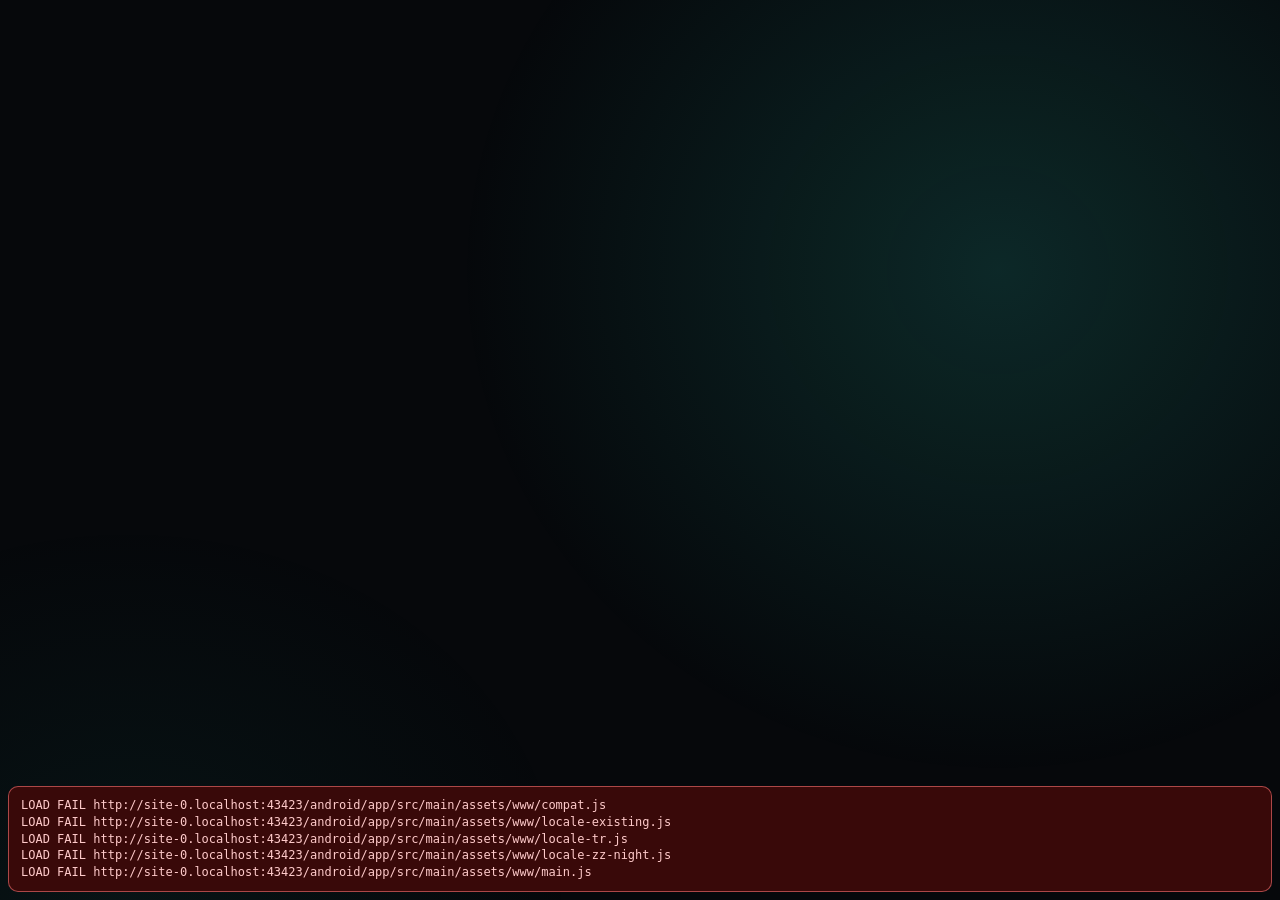
==== android/app/src/main/assets/www/index.html @ 3cf8f5b8 "feat(unlock): panel card, unlock button and setup Also fills the missing s.unlock.enabled translatio" ====
<!doctype html>
<html lang="en">
<head>
<meta charset="utf-8">
<meta name="viewport" content="width=device-width, initial-scale=1, maximum-scale=1, user-scalable=no, viewport-fit=cover">
<title>PhoneBox</title>
<link rel="stylesheet" href="style.css">
<link rel="stylesheet" href="controls.css">
<link rel="stylesheet" href="appearance.css">
</head>
<body>
<!-- Pages and widgets are built by main.js and widgets/*.js from the layout designed in the agent's settings page. -->
<div id="pager"></div>

<nav id="dots"></nav>
<div id="ptitle"></div>
<div id="pagePauseOverlay" aria-hidden="true"></div>

<div id="overview" hidden>
  <div class="ov-head"><span data-i18n="panel.allPages">All pages</span> <small data-i18n="panel.overviewHint">tap one to jump · volume keys flip pages · long-press a page to come back here</small><span id="ovPcs"></span><button class="ov-pc" id="ovRules" hidden></button><button class="ov-pc" id="ovBridge" hidden></button></div>
  <div id="ovGrid"></div>
</div>

<div class="p-sheet" id="pSheet" hidden>
  <div class="ps-head">
    <div class="p-ico" id="psIco"></div>
    <div class="ps-title"><b id="psTitle"></b><small id="psSub"></small></div>
    <button class="ps-btn danger" id="psAll" data-i18n="panel.endAll">End all</button>
    <button class="ps-btn" id="psClose" data-i18n-aria="panel.close" aria-label="Close"><svg class="ico" viewBox="0 0 24 24" fill="none" stroke="currentColor" stroke-width="2" stroke-linecap="round" stroke-linejoin="round" aria-hidden="true"><path d="M18 6 6 18M6 6l12 12"/></svg></button>
  </div>
  <div class="ps-list" id="psList"></div>
</div>

<div id="approval" hidden>
  <div class="ap-card">
    <div class="ap-head"><span class="ap-logo" id="apLogo" aria-hidden="true">◆</span><span id="apSource">AI agent</span><span class="ap-count" id="apCount"></span></div>
    <div class="ap-context"><b id="apProject"></b><span class="ap-sep" id="apContextSep">·</span><code id="apCwd"></code></div>
    <div class="ap-tool" id="apTool"></div>
    <div class="ap-desc" id="apDesc"></div>
    <pre class="ap-detail" id="apDetail"></pre>
    <div class="ap-pattern" id="apPattern" hidden></div>
    <div class="ap-choices" id="apChoices" hidden></div>
    <div class="ap-custom" id="apCustom" hidden>
      <input type="text" id="apCustomText" autocomplete="off" spellcheck="false" enterkeyhint="send">
      <button class="ap-btn allow" id="apCustomSend" data-i18n="panel.answerSend">Send</button>
    </div>
    <div class="ap-foot">
      <span class="ap-time" id="apTime"></span>
      <button class="ap-btn deny" id="apDeny" data-i18n="panel.deny">Deny</button>
      <button class="ap-btn always" id="apAlways" hidden data-i18n="panel.allowAlways">Always allow</button>
      <button class="ap-btn allow" id="apAllow" data-i18n="panel.allow">Allow</button>
      <button class="ap-btn allow" id="apSkip" hidden data-i18n="panel.gotIt">Got it</button>
    </div>
  </div>
</div>

<div id="unlockCard" hidden>
  <div class="ap-card uk-card">
    <div class="ap-tool" id="ukTitle"></div>
    <pre class="ap-detail" id="ukDetail"></pre>
    <div class="ap-foot">
      <button class="ap-btn deny" id="ukPw" data-i18n="unlock.usePassword">Use password</button>
      <button class="ap-btn allow" id="ukFp" data-i18n="unlock.useFingerprint">Use fingerprint</button>
    </div>
  </div>
</div>
<div id="unlockBar" hidden>
  <span id="ukMsg" hidden></span>
  <button class="ap-btn allow" id="ukScreen" hidden data-i18n="unlock.unlockPc">Unlock PC</button>
  <button class="ap-btn always" id="ukSetup" hidden data-i18n="unlock.setup">Set up fingerprint unlock</button>
</div>

<!-- calm page switching: countdown before a rule (or the idle return) changes the page, and a chip while it waits -->
<div id="navCard" role="status">
  <div class="nv-ring"><svg viewBox="0 0 44 44"><circle cx="22" cy="22" r="19"/><circle id="nvRing" cx="22" cy="22" r="19" pathLength="100"/></svg><b id="nvNum">3</b></div>
  <div class="nv-text"><b id="nvName"></b><span id="nvLine"></span><small id="nvDetail"></small></div>
  <button class="nv-btn" id="nvStay" data-i18n="panel.stay">Stay</button>
  <button class="nv-btn go" id="nvGo" data-i18n="panel.goNow">Go now</button>
</div>
<div id="navChip"><button id="ncGo"><svg class="ico" viewBox="0 0 24 24" fill="none" stroke="currentColor" stroke-width="2" stroke-linecap="round" stroke-linejoin="round" aria-hidden="true"><path d="M5 22h14M5 2h14M17 22v-4.172a2 2 0 0 0-.586-1.414L12 12l-4.414 4.414A2 2 0 0 0 7 17.828V22M7 2v4.172a2 2 0 0 0 .586 1.414L12 12l4.414-4.414A2 2 0 0 0 17 6.172V2"/></svg><b id="ncText"></b><small id="ncWhy"></small></button><button id="ncX" data-i18n-aria="panel.dismiss" aria-label="Dismiss"><svg class="ico" viewBox="0 0 24 24" fill="none" stroke="currentColor" stroke-width="2" stroke-linecap="round" stroke-linejoin="round" aria-hidden="true"><path d="M18 6 6 18M6 6l12 12"/></svg></button></div>

<div class="toast" id="toast"></div>
<div id="offline"><svg class="ico" viewBox="0 0 24 24" fill="none" stroke="currentColor" stroke-width="2" stroke-linecap="round" stroke-linejoin="round" aria-hidden="true"><path d="M8.5 16.5a5 5 0 0 1 7 0M2 8.82a15 15 0 0 1 4.17-2.65M10.66 5c4.01-.36 8.14.9 11.34 3.76M16.85 11.25a10 10 0 0 1 2.22 1.68M5 13a10 10 0 0 1 5.24-2.76M12 20h.01M2 2l20 20"/></svg><span data-i18n="panel.pcNotConnected">PC not connected</span></div>
<div id="wake" hidden><button type="button" data-i18n="panel.wake">Wake the PC</button><span class="note" role="status"></span></div>
<div id="night"><div id="nClock">--:--</div><div id="nDate"></div></div>

<div id="webviewWarn" hidden role="status" style="position:fixed;top:8px;left:8px;right:8px;z-index:90;align-items:center;gap:10px;padding:8px 12px;border-radius:10px;background:rgba(24,20,12,.94);border:1px solid rgba(245,158,11,.45);color:#fde68a;font:12.5px/1.35 system-ui,sans-serif">
  <svg class="ico" viewBox="0 0 24 24" fill="none" stroke="currentColor" stroke-width="2" stroke-linecap="round" stroke-linejoin="round" aria-hidden="true" style="flex:none"><path d="M10.29 3.86 1.82 18a2 2 0 0 0 1.71 3h16.94a2 2 0 0 0 1.71-3L13.71 3.86a2 2 0 0 0-3.42 0zM12 9v4M12 17h.01"/></svg>
  <span style="flex:1" data-i18n="panel.webviewWarn">Outdated WebView — update Android System WebView or Google Chrome so widgets scale properly.</span>
  <button id="webviewWarnClose" type="button" data-i18n-aria="panel.dismissWebview" aria-label="Dismiss WebView notice" style="background:transparent;border:1px solid rgba(253,230,138,.35);color:inherit;border-radius:6px;padding:3px 8px;font:inherit;cursor:pointer;display:flex"><svg class="ico" viewBox="0 0 24 24" fill="none" stroke="currentColor" stroke-width="2" stroke-linecap="round" stroke-linejoin="round" aria-hidden="true"><path d="M18 6 6 18M6 6l12 12"/></svg></button>
</div>
<script>
(function () {
  try {
    if (/[?&]preview(?:[=&]|$)/.test(location.search)) return;
    var el = document.getElementById('webviewWarn'), btn = document.getElementById('webviewWarnClose');
    if (!el) return;
    // A WebView older than Chromium 80 can't run the panel at all (modules, ?. and ??): the stock WebView of Android 5
    // and 6 until it is updated. The panel would stay black, so say what to do, in English as the translations come
    // with the code it can't run, and keep it up: there is nothing behind it.
    var runs = 'noModule' in document.createElement('script');
    try { new Function('return ({ a: 1 })?.a ?? 1_0'); } catch (_) { runs = false; }
    if (!runs) {
      var text = el.querySelector('span');
      if (text) {
        text.removeAttribute('data-i18n');
        text.textContent = 'This Android System WebView is too old to run the panel. Update Android System WebView or '
          + 'Google Chrome from Google Play (version 80 or later), then open PhoneBox again.';
      }
      if (btn) btn.style.display = 'none';
      el.hidden = false; el.style.display = 'flex';
      window.__pbTooOld = true;
      return;
    }
    if (window.CSS && typeof CSS.supports === 'function' && CSS.supports('font-size', '1cqw')) return;
    try { if (sessionStorage.getItem('pb-wv-dismissed') === '1') return; } catch (_) {}
    el.hidden = false; el.style.display = 'flex';
    if (btn) btn.onclick = function (e) {
      e.stopPropagation();
      el.style.display = ''; el.hidden = true;
      try { sessionStorage.setItem('pb-wv-dismissed', '1'); } catch (_) {}
    };
  } catch (_) {}
})();
</script>
<div id="jsfail" hidden role="alert" style="position:fixed;left:8px;right:8px;bottom:8px;z-index:200;padding:10px 12px;border-radius:10px;background:rgba(60,10,10,.96);border:1px solid rgba(248,113,113,.6);color:#fecaca;font:12px/1.4 monospace;white-space:pre-wrap;word-break:break-word;max-height:60vh;overflow:auto"></div>
<script>
// Anything that throws while the panel boots leaves a black screen with no clue. Show it instead.
(function () {
  var box = document.getElementById('jsfail'), lines = [];
  window.__pbFail = function (text) {
    // the WebView notice already says what is wrong; its syntax errors would only bury it
    if (window.__pbTooOld || lines.indexOf(text) >= 0) return;
    lines.push(text);
    if (!box) return;
    box.hidden = false; box.style.display = 'block';
    box.textContent = lines.join('\n');
  };
  // A warning that stays after the thing recovered is worse than none: it teaches the reader to ignore the box.
  window.__pbClear = function (prefix) {
    var keep = [];
    for (var i = 0; i < lines.length; i++) if (lines[i].indexOf(prefix) !== 0) keep.push(lines[i]);
    if (keep.length === lines.length) return;
    lines = keep;
    if (!box) return;
    box.textContent = lines.join('\n');
    if (!lines.length) { box.hidden = true; box.style.display = 'none'; }
  };
  window.addEventListener('error', function (e) {
    var t = e && e.target;
    if (t && t !== window && (t.src || t.href)) {
      // only the panel's own code and styles: a cover, photo, icon or stream that fails is the widget's to handle
      // (a media session that ended while its cover loaded answers 404), and it would stay here for good (#200)
      var tag = String(t.tagName || '').toUpperCase();
      if (tag === 'SCRIPT' || tag === 'LINK') window.__pbFail('LOAD FAIL ' + (t.src || t.href));
      return;
    }
    if (e && e.message) window.__pbFail('ERR ' + e.message + (e.filename ? '  ' + String(e.filename).split('/').pop() + ':' + e.lineno : ''));
  }, true);
  // a tap puts the box away (it comes back with the next new problem)
  if (box) box.addEventListener('click', function () { lines = []; box.hidden = true; box.style.display = 'none'; });
  window.addEventListener('unhandledrejection', function (e) {
    var r = e && e.reason;
    window.__pbFail('REJECT ' + ((r && (r.stack || r.message)) || String(r)));
  });
  // main.js sets __pbUp at the end of its boot: a panel that rendered nothing by now never got there.
  // A slow module graph can still arrive after this fires. The flag turning true means the message is stale, so
  // take it back instead of leaving a working panel reporting a failure for the rest of the session.
  setTimeout(function () {
    if (window.__pbUp || window.__pbTooOld) return;
    window.__pbFail('the panel did not finish booting in 8s\nUA: ' + navigator.userAgent);
    var watch = setInterval(function () {
      if (!window.__pbUp) return;
      clearInterval(watch);
      window.__pbClear('the panel did not finish booting');
    }, 500);
  }, 8000);
})();
</script>
<script src="compat.js"></script>
<script src="locale-existing.js"></script>
<script src="locale-tr.js"></script>
<script src="locale-ja.js"></script>
<script src="locale-ko.js"></script>
<script src="locale-id.js"></script>
<script src="locale-th.js"></script>
<script src="locale-uk.js"></script>
<script src="locale-hi.js"></script>
<script src="locale-cs.js"></script>
<script src="locale-ar.js"></script>
<script src="locale-zh-Hant.js"></script>
<script src="locale-zz-night.js"></script>
<script src="i18n.js"></script>
<script type="module" src="main.js"></script>
</body>
</html>
---- android/app/src/main/assets/www/style.css ----
:root {
  --bg: #06080b;
  --card: rgba(255, 255, 255, 0.045);
  --card-hi: rgba(255, 255, 255, 0.075);
  --line: rgba(255, 255, 255, 0.08);
  --text: #eef2f6;
  --muted: #8a94a3;
  --dim: #5b6472;
  --cpu: #2dd4bf;
  --gpu: #84cc16;
  --ram: #a78bfa;
  --net: #f59e0b;
  --up: #60a5fa;
  --ok: #22c55e;
  --err: #ef4444;
  --ambient: 45, 212, 191;
  --pad-l: max(14px, env(safe-area-inset-left));
  --pad-r: max(14px, env(safe-area-inset-right));
  color-scheme: dark;
}

/* themes (Settings › Display); --accent comes from the accent colour */
body[data-theme="amoled"] { --bg: #000; --card: rgba(255, 255, 255, 0.035); --card-hi: rgba(255, 255, 255, 0.06); --line: rgba(255, 255, 255, 0.06); }
body[data-theme="amoled"]::before { display: none; }
body[data-theme="midnight"] { --bg: #060a17; --card: rgba(120, 150, 255, 0.07); --card-hi: rgba(120, 150, 255, 0.11); --line: rgba(140, 170, 255, 0.13); --muted: #8d97b8; }
body[data-theme="warm"] { --bg: #0e0907; --card: rgba(255, 196, 150, 0.06); --card-hi: rgba(255, 196, 150, 0.1); --line: rgba(255, 196, 150, 0.1); --text: #f6ede5; --muted: #a8968a; --dim: #6f6259; }
body[data-theme="graphite"] { --bg: #16181c; --card: rgba(255, 255, 255, 0.06); --card-hi: rgba(255, 255, 255, 0.09); --line: rgba(255, 255, 255, 0.1); }
body[data-theme="graphite"]::before { opacity: .45; }
#dots i.on { background: color-mix(in srgb, var(--accent, #fff) 55%, white); }

* { box-sizing: border-box; margin: 0; padding: 0; }
[hidden] { display: none !important; }

html, body {
  height: 100%;
  overflow: hidden;
  background: var(--bg);
  color: var(--text);
  font-family: Roboto, "Segoe UI", system-ui, sans-serif;
  font-variant-numeric: tabular-nums;
  -webkit-user-select: none;
  user-select: none;
  -webkit-tap-highlight-color: transparent;
  -webkit-touch-callout: none;
}

body::before {
  content: "";
  position: fixed;
  top: 0; right: 0; bottom: 0; left: 0;
  background:
    radial-gradient(60% 80% at 78% 30%, rgba(var(--ambient), 0.16), transparent 70%),
    radial-gradient(50% 60% at 10% 100%, rgba(var(--ambient), 0.06), transparent 70%);
  transition: background 1.2s ease;
  pointer-events: none;
}

/* the wallpaper (Settings › Display): behind the pages, darkened by --wp-dim and blurred by --wp-blur; a blurred
   picture reaches past the screen's edges so the blur does not fade them out */
#wallpaper {
  position: fixed;
  inset: calc(-2 * var(--wp-blur, 0px));
  background: center / cover no-repeat;
  filter: blur(var(--wp-blur, 0px));
  pointer-events: none;
}
#wallpaper::after { content: ""; position: absolute; inset: 0; background: rgba(0, 0, 0, var(--wp-dim, .45)); }
/* the ambient glow would sit under the picture: the album-art tint is not drawn while there is a wallpaper */
body.has-wallpaper::before { display: none; }

button { font: inherit; color: inherit; background: none; border: 0; }
.muted { color: var(--muted); }
.empty { width: 100%; height: 100%; display: grid; place-items: center; color: var(--muted); font-size: 13px; text-align: center; white-space: pre-line; padding: 8px; }

/* ---------- pager & grid ---------- */
#pager {
  position: relative;
  display: flex;
  height: 100vh;
  overflow-x: auto;
  overflow-y: hidden;
  scroll-snap-type: x mandatory;
  scrollbar-width: none;
  overscroll-behavior: contain;
}
#pager::-webkit-scrollbar { display: none; }
#pager { transition: opacity .32s ease, filter .32s ease; }
#pager.fade { opacity: 0; filter: blur(8px); }
.page {
  flex: 0 0 100vw;
  height: 100vh;
  scroll-snap-align: start;
  scroll-snap-stop: always;
  padding: 10px var(--pad-r) 17px var(--pad-l);
}
.grid {
  height: 100%;
  display: grid;
  /* --pb-cols / --pb-rows come from the screen: 12 × 6 on a phone, more rows on a tablet. */
  grid-template-columns: repeat(var(--pb-cols, 12), minmax(0, 1fr));
  grid-template-rows: repeat(var(--pb-rows, 6), minmax(0, 1fr));
  gap: 8px;
}
/* Widget coordinates are saved from the left edge in both the panel and the editor. */
/* The pager scrolls by positive offsets (page i at i × width), so it stays left to right as well. */
[dir="rtl"] #pager { direction: ltr; }
[dir="rtl"] #pager > .page { direction: rtl; }
[dir="rtl"] .grid, [dir="rtl"] .ov-map { direction: ltr; }
[dir="rtl"] .grid > .w { direction: rtl; }
[dir="rtl"] input[type="range"] { direction: ltr; }
/* Charts and playback controls use physical x coordinates; command output keeps its terminal order. */
[dir="rtl"] :where(canvas, .bar, .times, .track, .deck-meter, .cmd-o) { direction: ltr; unicode-bidi: isolate; }
.w { position: relative; min-width: 0; min-height: 0; overflow: hidden; container-type: size; }
.card { background: var(--card); border: 1px solid var(--line); border-radius: clamp(10px, 7cqmin, 20px); }

.w-title { display: flex; align-items: baseline; gap: 8px; font-size: 11px; letter-spacing: .12em; text-transform: uppercase; font-weight: 700; color: var(--c, var(--muted)); white-space: nowrap; overflow: hidden; }
.w-sub { margin-inline-start: auto; font-size: 10.5px; letter-spacing: 0; text-transform: none; font-weight: 400; color: var(--dim); overflow: hidden; text-overflow: ellipsis; }
.mini-btn { margin-inline-start: auto; font-size: 10.5px; letter-spacing: 0; text-transform: none; font-weight: 600; color: var(--muted); padding: 2px 8px; border-radius: 6px; background: rgba(255, 255, 255, .07); }

/* ---------- dots, page title, overview ---------- */
#dots {
  position: fixed; left: 50%; bottom: 0; transform: translateX(-50%);
  display: flex; align-items: center; gap: 0; padding: 0 10px 0 4px; z-index: 6;
  max-width: calc(100vw - 16px);
  border-radius: 999px; border: 1px solid transparent;
  touch-action: none; /* a slide along the dots picks a page instead of scrolling */
}
/* the dot stays small; the button around it is the size of a fingertip, and shrinks when there are many pages */
#dots .dot {
  /* --n is the number of pages: 24 px each while they fit, narrower when there are many */
  display: inline-flex; align-items: center; justify-content: center; flex: none; width: clamp(10px, calc((100vw - 96px) / var(--n, 8)), 24px); height: 22px;
  padding: 0; border: none; background: transparent; cursor: pointer; outline: none; touch-action: none;
}
#dots .dot:focus-visible i { box-shadow: 0 0 0 1.5px var(--accent, #fff); }
#dots .dot.aim i { background: rgba(255, 255, 255, 0.9); transform: scale(1.5); }
#dots i { transition: width .25s, background .25s, transform .15s; }
body.dots-hidden #dots { display: none; }
/* the page bar (Settings › Display › Page navigation): the same buttons with the page's icon and name */
#dots .dot-ic, #dots .dot-nm { display: none; }
#dots.pagebar {
  gap: 4px; padding: 4px; border-color: var(--line); background: rgba(14, 17, 22, 0.94);
  border-radius: 16px; bottom: 6px; max-width: calc(100vw - 12px); overflow: hidden;
}
#dots.pagebar .dot {
  width: auto; height: 40px; min-width: 0; max-width: 140px; flex: 0 1 auto; gap: 6px; padding: 0 12px;
  border-radius: 12px; color: var(--muted); font: inherit;
}
#dots.pagebar .dot i { display: none; }
#dots.pagebar .dot-ic { display: inline-flex; align-items: center; font-size: 18px; line-height: 1; }
#dots.pagebar .dot-ic svg { width: 18px; height: 18px; }
#dots.pagebar .dot-nm { display: block; min-width: 0; font-size: 12.5px; font-weight: 600; white-space: nowrap; overflow: hidden; text-overflow: ellipsis; }
#dots.pagebar .dot.on { color: var(--text); background: color-mix(in srgb, var(--accent, #2dd4bf) 22%, transparent); }
#dots.pagebar .dot.aim, #dots.pagebar .dot:focus-visible { box-shadow: inset 0 0 0 1.5px var(--accent, #fff); }
#dots.pagebar .page-all, #dots.pagebar .page-pause { min-width: 32px; min-height: 40px; margin: 0; }
/* A bottom or top page bar that is wider than the screen (many pages on a narrow phone, e.g. 16:9 at ~750 CSS px):
   main.js adds .pb-tight, then only the current page keeps its name and the spacing is tightened. Wide screens and
   the side bar (pb-vertical) are untouched. */
#dots.pagebar.pb-tight:not(.pb-vertical) { gap: 2px; padding: 3px; }
#dots.pagebar.pb-tight:not(.pb-vertical) .dot { padding: 0 9px; gap: 5px; max-width: none; }
#dots.pagebar.pb-tight:not(.pb-vertical) .dot:not(.on) .dot-ic + .dot-nm { display: none; } /* only when an icon stands in front of the name: a page without an icon keeps its name */
#dots.pagebar.pb-tight:not(.pb-vertical) .dot.on .dot-nm { max-width: none; font-size: 13px; overflow: visible; text-overflow: clip; }
#dots.pagebar.pb-tight:not(.pb-vertical) .page-all, #dots.pagebar.pb-tight:not(.pb-vertical) .page-pause { min-width: 30px; }
#dots.pagebar .page-all svg, #dots.pagebar .page-pause svg { width: 13px; height: 13px; }
body.controls-top #dots.pagebar:not(.pb-vertical) { bottom: auto; top: 6px; }
/* down the left or right edge: icon above a short name */
#dots.pagebar.pb-vertical {
  flex-direction: column; top: 50%; bottom: auto; left: 6px; right: auto; transform: translateY(-50%);
  max-width: none; max-height: calc(100vh - 12px);
}
body.pagebar-right #dots.pagebar.pb-vertical { left: auto; right: 6px; }
#dots.pagebar.pb-vertical .dot { flex-direction: column; justify-content: center; width: 64px; height: auto; min-height: 40px; padding: 6px 4px; gap: 3px; flex: 0 1 auto; }
#dots.pagebar.pb-vertical .dot-nm { max-width: 58px; font-size: 10.5px; }
/* always shown: the bar gets its own strip of the screen and the pages the rest */
body.pagebar-docked { --pb-h: 52px; --pb-w: 76px; }
body.pagebar-docked:not(.pagebar-left):not(.pagebar-right) #pager,
body.pagebar-docked:not(.pagebar-left):not(.pagebar-right) .page { height: calc(100vh - var(--pb-h)); }
body.pagebar-docked:not(.pagebar-left):not(.pagebar-right) .page { padding-bottom: 10px; }
body.pagebar-docked.controls-top:not(.pagebar-left):not(.pagebar-right) #pager { margin-top: var(--pb-h); }
body.pagebar-docked #dots.pagebar:not(.pb-vertical) {
  left: 0; right: 0; bottom: 0; transform: none; max-width: none; height: var(--pb-h); justify-content: center;
  border-radius: 0; border-width: 1px 0 0; padding: 0 8px;
}
body.pagebar-docked.controls-top #dots.pagebar:not(.pb-vertical) { top: 0; bottom: auto; border-width: 0 0 1px; }
body.pagebar-docked.pagebar-left #pager { margin-left: var(--pb-w); }
body.pagebar-docked.pagebar-left #pager, body.pagebar-docked.pagebar-right #pager { width: calc(100vw - var(--pb-w)); }
body.pagebar-docked.pagebar-left .page, body.pagebar-docked.pagebar-right .page { flex-basis: calc(100vw - var(--pb-w)); padding-bottom: 10px; }
body.pagebar-docked #dots.pagebar.pb-vertical {
  top: 0; bottom: 0; transform: none; max-height: none; width: var(--pb-w); justify-content: center; overflow-y: auto;
  border-radius: 0; left: 0; border-width: 0 1px 0 0;
}
body.pagebar-docked.pagebar-right #dots.pagebar.pb-vertical { left: auto; right: 0; border-width: 0 0 0 1px; }
.page-all {
  position: relative; display: inline-flex; align-items: center; justify-content: center;
  border: none; background: transparent; color: rgba(255, 255, 255, 0.5);
  padding: 3px 5px; margin: 0 2px 0 4px; min-width: 22px; min-height: 22px;
  border-radius: 999px; cursor: pointer; outline: none; touch-action: manipulation;
}
.page-all svg { width: 10px; height: 10px; fill: currentColor; pointer-events: none; }
.page-all:hover { color: rgba(255, 255, 255, 0.9); }
.page-all:focus-visible { box-shadow: 0 0 0 1.5px var(--accent, #fff); }
#dots i { width: 6px; height: 6px; border-radius: 3px; background: rgba(255, 255, 255, 0.22); transition: width .25s, background .25s; }
#dots i.on { width: 16px; background: rgba(255, 255, 255, 0.7); }
#dots.paused { border-color: rgba(245, 158, 11, 0.55); background: rgba(20, 16, 8, 0.78); }
#dots.paused i.on { background: #f59e0b; }
.page-pause {
  position: relative; display: inline-flex; align-items: center; justify-content: center;
  border: none; background: transparent; color: rgba(255, 255, 255, 0.65);
  padding: 3px 5px; margin: -3px -4px -3px 0; min-width: 22px; min-height: 20px;
  border-radius: 999px; cursor: pointer; outline: none; touch-action: manipulation;
}
.page-pause::before { content: ''; position: absolute; top: -6px; right: -8px; bottom: -5px; left: 0; }
.page-pause svg { width: 10px; height: 10px; fill: currentColor; pointer-events: none; }
.page-pause .i-pause { display: block; }
.page-pause .i-play { display: none; }
.page-pause.on .i-pause { display: none; }
.page-pause.on .i-play { display: block; }
.page-pause:hover { color: rgba(255, 255, 255, 0.9); }
.page-pause:focus-visible { box-shadow: 0 0 0 1.5px #f59e0b; }
.page-pause.on { color: #f59e0b; }

#pagePauseOverlay {
  position: fixed; top: 0; right: 0; bottom: 0; left: 0; z-index: 18;
  display: flex; align-items: center; justify-content: center;
  pointer-events: none; opacity: 0; visibility: hidden;
  transition: opacity .3s ease, visibility .3s ease;
}
#pagePauseOverlay.show { opacity: 1; visibility: visible; }
.rot-overlay-icon {
  width: 76px; height: 76px; border-radius: 50%;
  background: rgba(18, 18, 22, .52);
  backdrop-filter: blur(12px); -webkit-backdrop-filter: blur(12px);
  border: 1.5px solid rgba(255, 255, 255, .18);
  box-shadow: 0 12px 36px rgba(0, 0, 0, .45), inset 0 1px 0 rgba(255, 255, 255, .12);
  display: flex; align-items: center; justify-content: center;
  color: rgba(255, 255, 255, .85); transform: scale(.84);
  transition: transform .25s cubic-bezier(.2, .8, .2, 1);
}
#pagePauseOverlay.show .rot-overlay-icon { transform: scale(1); }
.rot-overlay-icon svg { width: 38px; height: 38px; fill: currentColor; }
body.night #pagePauseOverlay { display: none; }

#ptitle {
  position: fixed; left: 50%; top: 10px; transform: translate(-50%, -8px); z-index: 7;
  padding: 5px 14px; border-radius: 99px; font-size: 13px; font-weight: 600;
  background: rgba(20, 24, 30, .92); border: 1px solid var(--line);
  opacity: 0; pointer-events: none; transition: opacity .2s, transform .2s;
}
#ptitle.on { opacity: 1; transform: translate(-50%, 0); }

#overview {
  position: fixed; top: 0; right: 0; bottom: 0; left: 0; z-index: 15; padding: 12px var(--pad-r) 14px var(--pad-l);
  background: #06080b; display: flex; flex-direction: column; gap: 10px;
}
.ov-head { font-size: 15px; font-weight: 700; display: flex; align-items: baseline; gap: 4px; }
.ov-head small { font-size: 11.5px; font-weight: 400; color: var(--muted); margin-left: 8px; }
#ovGrid { flex: 1; min-height: 0; display: grid; grid-template-columns: repeat(var(--n, 4), minmax(0, 1fr)); grid-auto-rows: minmax(0, 1fr); gap: 10px; overflow-y: auto; }
.ov-tile {
  display: flex; flex-direction: column; gap: 5px; padding: 7px; border-radius: 14px; min-height: 0;
  background: #10141a; border: 1px solid var(--line); text-align: start;
}
#ovPcs { margin-inline-start: auto; display: flex; gap: 6px; }
.ov-pc { border: 1px solid var(--line); background: var(--card); color: var(--text); border-radius: 999px; padding: 5px 12px; font: inherit; font-size: 13px; }
.ov-pc.on { border-color: rgba(var(--ambient), .8); background: rgba(var(--ambient), .16); font-weight: 600; }
.w-pcswitch { padding: 9px 12px; display: flex; flex-direction: column; gap: 6px; }
.pcs-row { flex: 1; display: flex; flex-wrap: wrap; align-items: center; align-content: center; gap: 8px; min-height: 0; overflow: hidden; }
.pcs-row .ov-pc { font-size: 15px; padding: 8px 16px; }
.pcs-row .ov-pc:disabled { opacity: .5; }
.pcs-sub { color: var(--muted); font-size: 12px; }
.pcs-sub:empty { display: none; }
.ov-tile.on { border-color: rgba(var(--ambient), .8); box-shadow: 0 0 0 2px rgba(var(--ambient), .25); }
.ov-tile:active { transform: scale(.97); }
.ov-map { flex: 1; min-height: 28px; display: grid; grid-template-columns: repeat(var(--pb-cols, 12), 1fr); grid-template-rows: repeat(var(--pb-rows, 6), 1fr); gap: 2px; }
.ov-map span { background: rgba(255, 255, 255, .07); border-radius: 4px; display: grid; place-items: center; font-size: 11px; overflow: hidden; }
.ov-name { font-size: 12.5px; white-space: nowrap; overflow: hidden; text-overflow: ellipsis; }
.ov-name b { color: var(--muted); font-weight: 600; }

#offline {
  position: fixed; top: 8px; right: var(--pad-r); z-index: 6; display: none;
  font-size: 11.5px; padding: 3px 10px; border-radius: 99px; background: rgba(239, 68, 68, .18); color: #fca5a5;
}
body.offline #offline { display: flex; align-items: center; gap: 5px; }
/* Wake-on-LAN: under the offline pill, only while the PC is unreachable (main.js shows it when the app can wake it) */
#wake { position: fixed; top: 38px; right: var(--pad-r); z-index: 6; display: flex; flex-direction: column; align-items: flex-end; gap: 6px; max-width: 280px; }
body.night #wake { z-index: 31; }
#wake[hidden] { display: none; }
#wake button { min-height: 44px; padding: 0 18px; border-radius: 99px; border: 1px solid rgba(255, 255, 255, .2); background: rgba(255, 255, 255, .1); color: var(--text); font-size: 14px; font-weight: 600; }
#wake button:disabled { opacity: .6; }
/* opaque backing: the note is the one message that says what to check, and it can sit over the media widget's own text */
#wake .note { font-size: 12px; color: var(--text); text-align: start; padding: 8px 12px; border-radius: 12px; background: rgba(24, 24, 28, .96); border: 1px solid rgba(255, 255, 255, .16); }
#wake .note:empty { display: none; }
.ico { width: 1em; height: 1em; vertical-align: -0.15em; flex: none; }
.ico.m { margin-right: .35em; }

/* ---------- calm page switching ---------- */
#navCard {
  position: fixed; z-index: 18; left: 50%; bottom: 22px; transform: translate(-50%, 30px);
  display: flex; align-items: center; gap: 14px; width: max-content; max-width: min(760px, 94vw);
  padding: 12px 14px 12px 12px; border-radius: 18px;
  background: rgba(16, 20, 26, .97); border: 1px solid rgba(var(--ambient), .45);
  box-shadow: 0 12px 40px rgba(0, 0, 0, .55), 0 0 0 1px rgba(0, 0, 0, .4);
  opacity: 0; pointer-events: none; transition: opacity .3s, transform .3s;
}
#navCard.on { opacity: 1; transform: translate(-50%, 0); pointer-events: auto; }
.nv-ring { position: relative; width: 52px; height: 52px; flex: 0 0 auto; display: grid; place-items: center; }
.nv-ring svg { position: absolute; top: 0; right: 0; bottom: 0; left: 0; transform: rotate(-90deg); }
.nv-ring circle { fill: none; stroke: rgba(255, 255, 255, .1); stroke-width: 3.5; }
.nv-ring #nvRing { stroke: rgb(var(--ambient)); stroke-linecap: round; stroke-dasharray: 100; stroke-dashoffset: 0; }
.nv-ring b { font-size: 24px; font-weight: 700; font-variant-numeric: tabular-nums; }
@keyframes nav-ring { from { stroke-dashoffset: 0; } to { stroke-dashoffset: 100; } }
.nv-text { display: flex; flex-direction: column; min-width: 0; flex: 1; }
.nv-text b { font-size: 15px; white-space: nowrap; overflow: hidden; text-overflow: ellipsis; }
.nv-text span { font-size: 13.5px; color: var(--muted); white-space: nowrap; overflow: hidden; text-overflow: ellipsis; }
.nv-text small { font-size: 12px; color: var(--muted); opacity: .8; white-space: nowrap; overflow: hidden; text-overflow: ellipsis; }
.nv-text small:empty { display: none; }
.nv-btn { flex: 0 0 auto; padding: 10px 16px; border-radius: 12px; font-size: 14px; font-weight: 600; background: rgba(255, 255, 255, .08); }
.nv-btn.go { background: rgba(var(--ambient), .22); color: #fff; }
.nv-btn:active { transform: scale(.96); }
#navChip {
  position: fixed; z-index: 17; top: 8px; left: 50%; transform: translate(-50%, -40px);
  display: flex; align-items: center; gap: 2px; width: max-content; max-width: 86vw; border-radius: 999px;
  background: rgba(16, 20, 26, .95); border: 1px solid var(--line);
  opacity: 0; pointer-events: none; transition: opacity .3s, transform .3s;
}
#navChip.on { opacity: 1; transform: translate(-50%, 0); pointer-events: auto; }
#navChip button { display: flex; align-items: center; gap: 7px; padding: 5px 6px 5px 12px; font-size: 12.5px; min-width: 0; }
#navChip b { font-weight: 600; white-space: nowrap; overflow: hidden; text-overflow: ellipsis; }
#navChip small { color: var(--muted); white-space: nowrap; }
#ncX { padding: 5px 12px 5px 6px !important; color: var(--muted); }
body.night #navCard, body.night #navChip { display: none; }

.toast {
  position: fixed; z-index: 20; left: 50%; bottom: 24px; transform: translate(-50%, 20px);
  display: flex; flex-direction: column; align-items: center; max-width: 80vw;
  padding: 8px 16px; border-radius: 12px; font-size: 13px;
  background: rgba(20, 24, 30, .97); border: 1px solid var(--line);
  opacity: 0; pointer-events: none; transition: opacity .25s, transform .25s;
}
.toast span { white-space: nowrap; overflow: hidden; text-overflow: ellipsis; max-width: 100%; }
.toast b { font-size: 13.5px; }
.toast.on { opacity: 1; transform: translate(-50%, 0); }
.toast.err { border-color: rgba(239, 68, 68, .5); color: #fecaca; }
.toast.ok { border-color: rgba(34, 197, 94, .5); color: #bbf7d0; }
.toast.warn { border-color: rgba(245, 158, 11, .5); color: #fde68a; }

/* ---------- clock ---------- */
.w-clock { display: flex; flex-direction: column; justify-content: center; padding-inline-start: 2px; text-align: start; }
.w-clock.clock-centered { padding-inline: 2px; text-align: center; }
.w-clock.clock-centered > .status, .w-clock.clock-centered > .wx { align-self: center; width: fit-content; max-width: 100%; }
.status { font-size: 11.5px; font-size: clamp(10px, 5cqh, 12.5px); color: var(--muted); display: flex; align-items: center; gap: 5px; letter-spacing: .02em; white-space: nowrap; overflow: hidden; }
.status .sep { color: var(--dim); }
.status .qm b { font-weight: 600; }
.status .qm .sep { margin-right: 5px; }
.status .smini { color: #fca5a5; font-weight: 600; }
.status .upd { color: #93c5fd; font-weight: 600; }
.dot { width: 7px; height: 7px; flex: 0 0 7px; border-radius: 50%; background: var(--dim); transition: background .3s; }
.dot.on { background: var(--ok); box-shadow: 0 0 8px rgba(34, 197, 94, .7); }
.dot.off { background: var(--err); }
.clock {
  font-weight: 200;
  font-size: calc(var(--tf, .6) * 24vw);
  line-height: .95; letter-spacing: -0.04em; margin-inline-start: -.03em;
  display: flex; align-items: flex-start;
}
[dir="rtl"] .w-clock > .clock { justify-content: flex-end; margin-inline-start: 0; }
.w-clock.clock-centered > .clock { justify-content: center; margin-inline-start: 0; }
/* Keep the time in reading order while the date and labels inherit the interface direction. */
[dir="rtl"] .clock, [dir="rtl"] #nClock { direction: ltr; unicode-bidi: isolate; }
@supports (font-size: 1cqh) {
  .clock { font-size: min(calc(var(--tf, .6) * 100cqh), 30cqw); }
  [dir="rtl"] .clock { font-size: min(calc(var(--tf, .6) * 100cqh), 25cqw); }
}
.clock .colon { opacity: .55; margin: 0 .01em; }
.clock .colon.dim { opacity: .2; }
.clock .sec { font-size: .2em; font-weight: 400; color: var(--muted); letter-spacing: 0; margin: .5em 0 0 .45em; }
.clock .sec:empty { display: none; }
.clock .ap { font-size: .2em; font-weight: 400; color: var(--muted); letter-spacing: 0; align-self: flex-end; margin: 0 0 .35em .3em; }
.clock .ap:empty { display: none; }
.date { font-size: 15px; font-size: clamp(11px, 7.5cqh, 19px); color: #c9d1db; margin-top: 1px; white-space: nowrap; overflow: hidden; text-overflow: ellipsis; }
.wx { display: flex; align-items: center; gap: 8px; margin-top: 6px; margin-top: clamp(2px, 4cqh, 14px); min-width: 0; }
.wx-icon { font-size: 26px; font-size: clamp(18px, 13cqh, 34px); line-height: 1; }
.wx-temp { font-size: 26px; font-size: clamp(18px, 13cqh, 34px); font-weight: 300; letter-spacing: -0.02em; }
.wx-meta { display: flex; flex-direction: column; font-size: 11.5px; font-size: clamp(10px, 5.4cqh, 13px); line-height: 1.35; min-width: 0; }
.wx-meta span { white-space: nowrap; overflow: hidden; text-overflow: ellipsis; }
@container (max-height: 80px) { .w-clock .date, .w-clock .wx-meta { display: none; } }

/* ---------- weather & forecast ---------- */
.w-weather { display: flex; align-items: center; padding: 0 clamp(8px, 6cqmin, 18px); }
.w-weather .wx { margin: 0; gap: 3cqw; }
.w-weather .wx-icon, .w-weather .wx-temp { font-size: min(40cqh, 18cqw); }
.w-weather .wx-meta { font-size: clamp(10px, 13cqh, 15px); }
.w-forecast { padding: 9px 11px; display: flex; flex-direction: column; gap: 4px; }
.fc { flex: 1; min-height: 0; display: flex; }
.fc-i { flex: 1; min-width: 0; display: flex; flex-direction: column; align-items: center; justify-content: space-evenly; font-size: clamp(10px, 8cqh, 14px); }
.fc-t { color: var(--muted); font-size: .85em; white-space: nowrap; }
.fc-ic { font-size: 1.6em; line-height: 1.1; }
.fc-v { font-weight: 500; white-space: nowrap; }
.fc-v small { color: var(--muted); font-weight: 400; }
.fc-r { font-size: .78em; color: #7dd3fc; min-height: 1.1em; white-space: nowrap; }
.fc.vert { flex-direction: column; }
.fc.vert .fc-i { flex-direction: row; justify-content: space-between; gap: 6px; }
.fc.vert .fc-ic { font-size: 1.2em; }

/* ---------- media ---------- */
.w-media { padding: clamp(8px, 4cqh, 16px) clamp(10px, 3cqw, 18px); display: flex; flex-direction: column; justify-content: space-between; gap: 4px; }
.m-top { display: flex; gap: clamp(8px, 3cqw, 18px); min-width: 0; min-height: 0; flex: 1; align-items: center; }
.art-wrap {
  position: relative; flex: 0 0 auto;
  height: min(58cqh, 34cqw); max-height: 100%; aspect-ratio: 1;
  border-radius: clamp(8px, 6cqh, 18px); overflow: hidden;
  background: linear-gradient(135deg, rgba(var(--ambient), .35), rgba(255, 255, 255, .04));
  box-shadow: 0 8px 24px rgba(0, 0, 0, .45);
}
.art-wrap img { position: absolute; top: 0; right: 0; bottom: 0; left: 0; width: 100%; height: 100%; object-fit: cover; opacity: 0; transition: opacity .5s; }
.art-wrap img.on { opacity: 1; }
.art-ph { position: absolute; top: 0; right: 0; bottom: 0; left: 0; display: grid; place-items: center; font-size: 34px; color: rgba(255, 255, 255, .5); }
.m-text { min-width: 0; display: flex; flex-direction: column; justify-content: center; gap: 3px; }
.m-app { display: flex; align-items: center; gap: 5px; font-size: clamp(9px, 4.5cqh, 13px); letter-spacing: .12em; text-transform: uppercase; color: rgb(var(--ambient)); font-weight: 600; }
.m-source-icon { display: inline-flex; flex: 0 0 auto; }
.m-source-icon:empty { display: none; }
.m-source-icon svg { width: 1.25em; height: 1.25em; display: block; }
.m-title { font-size: clamp(13px, 9cqh, 30px); font-weight: 600; line-height: 1.2; display: -webkit-box; -webkit-line-clamp: 2; -webkit-box-orient: vertical; overflow: hidden; }
.m-artist { font-size: clamp(11px, 6cqh, 19px); color: var(--muted); white-space: nowrap; overflow: hidden; text-overflow: ellipsis; }
.bar { position: relative; height: 18px; display: flex; align-items: center; touch-action: none; cursor: pointer; outline: none; -webkit-tap-highlight-color: transparent; }
.bar::before { content: ""; position: absolute; left: 0; right: 0; height: 4px; border-radius: 2px; background: rgba(255, 255, 255, .12); }
.bar::after { content: ""; position: absolute; left: -6px; right: -6px; top: -12px; bottom: -12px; } /* a finger-sized target around the thin bar */
.fill { position: relative; height: 4px; border-radius: 2px; background: var(--text); width: 0; }
.fill::after { content: ""; position: absolute; right: -5px; top: -3px; width: 10px; height: 10px; border-radius: 50%; background: var(--text); transition: transform .12s; }
.bar.scrubbing .fill::after { transform: scale(1.8); box-shadow: 0 0 0 4px rgba(255, 255, 255, .18); }
.bar:focus-visible .fill::after { transform: scale(1.8); box-shadow: 0 0 0 4px rgba(255, 255, 255, .18); } /* its own rule: Chromium < 86 drops a rule it cannot parse */
/* the bubble with the time the song will continue from, over the thumb while the bar is held or focused */
.scrub-tip {
  position: absolute; bottom: 100%; left: clamp(24px, var(--tip, 0%), calc(100% - 24px)); transform: translate(-50%, -8px);
  padding: 3px 9px; border-radius: 9px; background: rgba(8, 10, 13, .88); border: 1px solid rgba(255, 255, 255, .14); color: var(--text);
  font-size: 14px; font-weight: 600; font-variant-numeric: tabular-nums; white-space: nowrap; pointer-events: none; opacity: 0; transition: opacity .12s; z-index: 2;
}
.bar.scrubbing .scrub-tip { opacity: 1; }
.bar:focus-visible .scrub-tip { opacity: 1; }
.bar.scrubbing + .times .m-pos { color: var(--text); font-weight: 600; }
.times { display: flex; justify-content: space-between; font-size: 11px; color: var(--muted); margin-top: -1px; }
.m-controls { display: flex; align-items: center; gap: 4px; }
.ic { width: 44px; height: 44px; flex: 0 0 auto; display: grid; place-items: center; border-radius: 50%; transition: transform .12s, background .2s; }
.ic svg { width: 24px; height: 24px; fill: currentColor; }
.ic:active { transform: scale(.88); background: var(--card-hi); }
.ic.play { width: 50px; height: 50px; background: var(--text); color: #0b0d10; }
.ic.play svg { width: 26px; height: 26px; }
.ic.sm { width: 34px; height: 34px; }
.ic.sm svg { width: 20px; height: 20px; }
.i-pause, .playing .i-play { display: none; }
.playing .i-pause { display: block; }
.i-mute, .muted-on .i-vol { display: none; }
.muted-on .i-mute { display: block; color: var(--err); }
.vol { flex: 1; display: flex; align-items: center; gap: 4px; margin-left: 4px; min-width: 0; }
.vol-val { font-size: 11px; color: var(--muted); width: 22px; text-align: right; }
.volume-unavailable .volr, .w-volume.unavailable .vb { opacity: .35; pointer-events: none; }
.w-volume.unavailable .vb-v { color: var(--muted); }
input[type=range] { -webkit-appearance: none; appearance: none; flex: 1; min-width: 0; height: 28px; background: transparent; }
input[type=range]::-webkit-slider-runnable-track { height: 4px; border-radius: 2px; background: linear-gradient(to right, var(--text) var(--p, 50%), rgba(255, 255, 255, .14) var(--p, 50%)); }
input[type=range]::-webkit-slider-thumb { -webkit-appearance: none; width: 16px; height: 16px; border-radius: 50%; background: var(--text); margin-top: -6px; box-shadow: 0 1px 4px rgba(0, 0, 0, .5); }
.w-media.idle .m-progress, .w-media.idle .m-controls .ic:not(.play) { opacity: .35; }
.offline-msg {
  position: absolute; top: 0; right: 0; bottom: 0; left: 0; display: none; flex-direction: column; align-items: center; justify-content: center; gap: 6px;
  text-align: center; padding: 16px; background: rgba(6, 8, 11, .85); font-size: 12.5px; color: var(--muted);
}
.offline-msg b { font-size: 15px; color: var(--text); font-weight: 600; }
body.offline .offline-msg { display: flex; }
@container (max-height: 150px) { .w-media .m-progress { display: none; } }
@container (max-height: 110px) { .w-media .m-top { display: none; } .w-media { justify-content: center; } }
@container (max-width: 250px) { .w-media .vol { display: none; } }
@container (min-height: 230px) and (min-width: 420px) { .w-media .ic.play { width: 62px; height: 62px; } .w-media .ic { width: 52px; height: 52px; } }

/* Preserve physical transport order and isolate measurements from surrounding RTL labels. */
[dir="rtl"] :where(.m-controls, .t-val, .g-val, .s-main, .s-main .multi b, .gd-big, .m-row > span:last-child, .wx-temp, .fc-v, .wc-t) {
  direction: ltr;
  unicode-bidi: isolate;
}
[dir="rtl"] :is(.t-val, .gd-temp) { text-align: right; }
[dir="rtl"] .s-main { justify-content: flex-end; }

/* ---------- metric tile ---------- */
.w-stat { padding: clamp(5px, 9cqh, 10px) clamp(8px, 6cqw, 12px); }
.w-stat canvas { position: absolute; left: 0; right: 0; bottom: 0; width: 100%; height: 52%; opacity: .5; }
.w-stat .t-val, .w-stat .t-sub { text-shadow: 0 1px 6px rgba(0, 0, 0, .9); }
.t-label { position: relative; font-size: clamp(9px, 12cqh, 11px); letter-spacing: .14em; color: var(--c); font-weight: 700; white-space: nowrap; }
.t-val { position: relative; margin-top: 1px; white-space: nowrap; }
.t-val b { font-size: clamp(16px, 30cqh, 40px); font-weight: 500; letter-spacing: -0.02em; }
.t-val small { font-size: clamp(10px, 14cqh, 15px); color: var(--muted); margin-left: 2px; }
.t-sub { position: relative; font-size: clamp(9.5px, 13cqh, 13px); color: var(--muted); white-space: nowrap; overflow: hidden; text-overflow: ellipsis; }
@container (max-height: 60px) { .w-stat .t-sub { display: none; } }

/* ---------- gauge (also pomodoro and pushed gauges) ---------- */
.w-gauge, .w-pomodoro { display: flex; flex-direction: column; align-items: center; justify-content: center; padding: 6px; gap: 1px; }
.g-dial { position: relative; height: min(66cqh, 88cqw); aspect-ratio: 1; flex: 0 0 auto; }
.g-dial svg { width: 100%; height: 100%; transform: rotate(-90deg); overflow: visible; }
.g-dial .bg, .q-dial .bg { fill: none; stroke: rgba(255, 255, 255, .08); stroke-width: 9; }
.g-dial .fg, .q-dial .fg { fill: none; stroke: var(--qc, var(--q)); stroke-width: 9; stroke-linecap: round; transition: stroke-dashoffset .8s ease; filter: drop-shadow(0 0 6px color-mix(in srgb, var(--qc, var(--q)) 50%, transparent)); }
.g-val { position: absolute; top: 0; right: 0; bottom: 0; left: 0; display: flex; align-items: center; justify-content: center; font-size: min(15cqh, 22cqw); font-weight: 500; letter-spacing: -0.02em; white-space: nowrap; }
.g-val small { font-size: .5em; color: var(--muted); margin-left: 1px; }
.g-label { font-size: clamp(9px, 6cqh, 13px); letter-spacing: .12em; font-weight: 700; color: var(--q, var(--text)); white-space: nowrap; }
.g-sub { font-size: clamp(9px, 5.4cqh, 12px); color: var(--muted); white-space: nowrap; overflow: hidden; text-overflow: ellipsis; max-width: 100%; text-align: center; }
@container (max-height: 120px) { .w-gauge .g-sub { display: none; } .w-gauge .g-dial { height: 72cqh; } }

.w-water-intake { padding: 9px 12px; display: grid; align-content: start; gap: 4px; }
.water-total { font-size: clamp(12px, 10cqh, 24px); font-variant-numeric: tabular-nums; }
.water-remaining { color: var(--muted); font-size: 11px; }
.water-progress { width: 100%; height: 8px; accent-color: #38bdf8; }
.water-quick, .water-form { display: flex; gap: 4px; min-width: 0; }
.water-form > * { flex: 1; }
.water-custom { width: 0; min-width: 36px; min-height: 26px; border: 1px solid var(--border);
  border-radius: 6px; padding-inline: 5px; color: inherit; background: var(--card-bg, transparent); }
.w-water-intake .chip-btn { min-height: 26px; line-height: 1; margin: 0; padding: 3px 5px; }
@container (max-height: 115px) {
  .w-water-intake { padding: 5px 7px; gap: 2px; }
  .w-water-intake .chip-btn, .water-custom { min-height: 20px; }
}

/* ---------- chart & meters ---------- */
.w-chart, .w-meters { padding: 9px 12px 0; display: flex; flex-direction: column; }
.w-meters { padding-bottom: 10px; }
.s-head { display: flex; justify-content: space-between; align-items: baseline; gap: 10px; }
.s-label { font-size: 11px; letter-spacing: .14em; text-transform: uppercase; font-weight: 700; color: var(--c); white-space: nowrap; }
.s-name { font-size: 11px; color: var(--muted); white-space: nowrap; overflow: hidden; text-overflow: ellipsis; }
.s-main { display: flex; align-items: baseline; gap: 3px; margin-top: 1px; min-width: 0; }
.s-main b { font-size: clamp(18px, 15cqh, 34px); font-weight: 500; letter-spacing: -0.02em; }
.s-main small { font-size: 12.5px; color: var(--muted); }
.s-main .multi { font-size: 12px; margin-right: 12px; white-space: nowrap; }
.s-main .multi b { font-size: clamp(13px, 10cqh, 20px); font-weight: 600; }
.chips { margin-inline-start: auto; display: flex; gap: 5px; flex-wrap: wrap; justify-content: flex-end; overflow: hidden; }
.chip { font-size: 11px; padding: 3px 7px; border-radius: 8px; background: rgba(255, 255, 255, .06); color: #cdd5df; white-space: nowrap; }
.w-chart canvas { flex: 1; width: calc(100% + 24px); margin: 4px -12px 0; min-height: 0; }
.chart-missing { margin-block: 2px 5px; color: var(--muted); font-size: 10px; overflow-wrap: anywhere; }
.meters { display: flex; flex-direction: column; gap: 6px; margin-top: 8px; flex: 1; justify-content: space-evenly; min-height: 0; }
.m-row { display: flex; justify-content: space-between; font-size: 11.5px; color: var(--muted); margin-bottom: 3px; }
.m-row span:last-child { color: #d5dce5; }
.track { height: 6px; border-radius: 3px; background: rgba(255, 255, 255, .08); overflow: hidden; }
.track i { display: block; height: 100%; width: 0; border-radius: 3px; background: var(--c, var(--cpu)); transition: width .6s ease; }
.disks { display: grid; grid-template-columns: repeat(auto-fit, minmax(70px, 1fr)); gap: 8px; }

/* ---------- AI quotas ---------- */
.w-quotas { background: none; border: 0; }
.q-grid { height: 100%; display: flex; gap: 10px; }
.q-card {
  position: relative; display: flex; flex-direction: column; padding: 10px 14px; min-width: 0; overflow: hidden;
  border: 1px solid var(--line); border-radius: 18px;
  background: radial-gradient(90% 70% at 50% 0%, color-mix(in srgb, var(--q) 13%, transparent), transparent 70%), var(--card);
}
.q-head { display: flex; align-items: baseline; gap: 8px; min-width: 0; }
.q-logo { font-size: 17px; color: var(--q); line-height: 1; align-self: center; }
.q-name { font-size: 15px; font-weight: 700; }
.q-plan { font-size: 11px; color: var(--q); background: color-mix(in srgb, var(--q) 15%, transparent); padding: 2px 8px; border-radius: 7px; font-weight: 600; white-space: nowrap; }
.q-upd { margin-inline-start: auto; font-size: 11px; color: var(--dim); white-space: nowrap; }
.q-rings { flex: 1; display: flex; justify-content: space-around; align-items: center; gap: 8px; min-height: 0; }
.q-ring { display: flex; flex-direction: column; align-items: center; min-width: 0; flex: 1; }
.q-dial { position: relative; width: min(50cqh, 170px); max-width: 100%; aspect-ratio: 1; }
.q-dial svg { width: 100%; height: 100%; transform: rotate(-90deg); overflow: visible; }
.q-dial .pace { stroke: rgba(255, 255, 255, .85); stroke-width: 2.5; stroke-linecap: round; }
.q-pct { position: absolute; top: 0; right: 0; bottom: 0; left: 0; display: flex; align-items: center; justify-content: center; font-size: min(10cqh, 28px); font-weight: 500; letter-spacing: -0.02em; }
.q-pct small { font-size: .45em; color: var(--muted); margin-left: 1px; }
.q-label { font-size: 12px; font-weight: 600; margin-top: 5px; text-align: center; white-space: nowrap; }
.q-left { font-size: 11px; font-weight: 650; color: #86efac; text-align: center; }
.q-reset { font-size: 11px; color: var(--muted); text-align: center; white-space: nowrap; }
.q-pace { font-size: 11px; margin-top: 2px; text-align: center; white-space: nowrap; color: var(--muted); }
.q-pace.fast { color: #fbbf24; }
.q-pace.over { color: #f87171; }
.q-pace.calm { color: #86efac; }
.q-foot { font-size: 11.5px; color: var(--muted); display: flex; justify-content: space-between; gap: 10px; }
.q-details { display: grid; gap: 2px; padding: 5px 0; border-top: 1px solid var(--line); font-size: 10.5px; min-width: 0; }
.q-detail { display: flex; justify-content: space-between; gap: 6px; min-width: 0; color: var(--muted); }
.q-detail strong { color: var(--text); font-weight: 600; overflow: hidden; text-overflow: ellipsis; white-space: nowrap; }
.q-breakdown { white-space: nowrap; overflow: hidden; text-overflow: ellipsis; }
.q-alert { color: #f87171; font-weight: 700; }
.q-foot .q-err { color: #fca5a5; white-space: nowrap; overflow: hidden; text-overflow: ellipsis; }
.q-ov-hero { flex: 1; display: flex; justify-content: space-around; align-items: center; gap: 12px; min-height: 0; padding: 6px 0; }
.q-ov-stat { display: flex; flex-direction: column; align-items: center; gap: 2px; min-width: 0; }
.q-ov-lbl { font-size: 11px; color: var(--muted); white-space: nowrap; }
.q-ov-val { font-size: clamp(18px, 8cqh, 26px); font-weight: 600; color: var(--text); white-space: nowrap; }
@container (max-height: 200px) { .q-reset, .q-pace, .q-foot, .q-details { display: none; } .q-dial { width: min(58cqh, 124px); } }
@container (max-width: 420px) { .q-grid { flex-direction: column; } }

/* ---------- sessions & GitHub ---------- */
.w-sessions, .w-github { padding: 10px 12px; display: flex; flex-direction: column; }
.w-head { display: flex; align-items: baseline; gap: 10px; margin-bottom: 8px; min-width: 0; }
.w-sum { font-size: 11.5px; color: var(--muted); flex: 1; white-space: nowrap; overflow: hidden; text-overflow: ellipsis; }
.s-list { flex: 1; display: grid; grid-template-columns: repeat(auto-fill, minmax(165px, 1fr)); grid-auto-rows: 44px; gap: 6px 8px; overflow-y: auto; align-content: start; }
.sess { display: flex; align-items: center; gap: 8px; padding: 0 10px; border-radius: 10px; background: rgba(255, 255, 255, .035); border: 1px solid transparent; min-width: 0; color: var(--text); font: inherit; text-align: start; cursor: pointer; }
.sess:focus-visible { outline: 2px solid var(--accent); }
.sess .st { width: 8px; height: 8px; border-radius: 50%; flex: 0 0 8px; background: var(--dim); }
.sess.busy .st { background: #f59e0b; box-shadow: 0 0 8px #f59e0b; }
.sess.shell .st { background: #60a5fa; box-shadow: 0 0 6px #60a5fa; }
.sess.waiting { border-color: rgba(239, 68, 68, .45); background: rgba(239, 68, 68, .1); }
.sess.waiting .st { background: #ef4444; box-shadow: 0 0 10px #ef4444; }
.sess.idle { opacity: .62; }
/* The pulses are not CSS animations: a running animation makes the browser draw a frame on every display refresh (120 a
   second on a 120 Hz phone) for as long as it is on screen. main.js flips beat-2 .. beat-4 on <html> instead, from its 250 ms tick
   and only while something that pulses is shown, so the panel draws a frame only when a pulse changes. The beat has two
   steps, a little less smooth than a fade and far cheaper. */
html.beat-3 .sess.busy .st, html.beat-4 .sess.shell .st, html.beat-2 .sess.waiting .st { opacity: .35; }
.sess .tl { font-size: 12px; width: 14px; text-align: center; flex: 0 0 14px; }
.sess .tl.claude { color: #d97757; }
.sess .tl.codex { color: #e5e7eb; }
.sess .tl.cursor { color: #67e8f9; }
.sess .tl.opencode { color: #a78bfa; }
.sess .tl.antigravity { color: #38bdf8; }
.sess .tl.grok { color: #f8fafc; }
.sess-main { flex: 1; min-width: 0; display: flex; flex-direction: column; }
.sess .nm { min-width: 0; font-size: 12.5px; font-weight: 600; white-space: nowrap; overflow: hidden; text-overflow: ellipsis; }
.sess-meta { font-size: 10px; color: var(--muted); white-space: nowrap; overflow: hidden; text-overflow: ellipsis; }
.sess .ds { font-size: 11px; color: var(--muted); white-space: nowrap; text-align: right; }
.sess.waiting .ds { color: #fca5a5; }
.sess.busy .ds { color: #fcd34d; }
.session-backdrop { position: fixed; top: 0; right: 0; bottom: 0; left: 0; z-index: 22; display: flex; align-items: center; justify-content: center; padding: 16px; background: rgba(3, 5, 9, .78); }
.session-panel { width: min(460px, 100%); max-height: calc(100vh - 32px); overflow-y: auto; padding: 18px; border: 1px solid var(--line); border-radius: 18px; background: #1b1f26; box-shadow: 0 20px 60px #0009; }
.session-panel-head { position: sticky; top: 0; z-index: 1; display: flex; align-items: center; justify-content: space-between; padding: 6px 0; background: #1b1f26; color: var(--muted); font-size: 12px; }
.session-panel h2 { margin: 6px 0 14px; font-size: 20px; overflow-wrap: anywhere; display: -webkit-box; -webkit-line-clamp: 2; -webkit-box-orient: vertical; overflow: hidden; }
.session-close { border: 0; background: transparent; color: var(--text); font-size: 20px; padding: 2px 8px; cursor: pointer; }
.session-detail-row { display: flex; justify-content: space-between; gap: 12px; padding: 6px 0; border-top: 1px solid var(--line); font-size: 12px; }
.session-detail-row span { color: var(--muted); }
.session-detail-row strong { font-weight: 600; text-align: right; overflow-wrap: anywhere; }
.session-note { margin: 12px 0 0; color: var(--dim); font-size: 11px; }
.session-grid { display: grid; grid-template-columns: repeat(4, minmax(0, 1fr)); overflow: hidden; border: 1px solid var(--line); border-radius: 10px; }
.session-cell { min-width: 0; padding: 6px 9px; box-shadow: 0 0 0 .5px var(--line); }
.session-cell span { display: block; color: var(--muted); font-size: 9px; font-weight: 600; letter-spacing: .04em; text-transform: uppercase; white-space: nowrap; overflow: hidden; text-overflow: ellipsis; }
.session-cell strong { display: block; margin-top: 1px; font-size: 12px; font-weight: 600; overflow-wrap: anywhere; }
@media (max-width: 420px) { .session-grid { grid-template-columns: repeat(2, minmax(0, 1fr)); } }
.session-conv { margin-top: 12px; border-top: 1px solid var(--line); }
.conv-h { margin: 12px 0 6px; color: var(--muted); font-size: 10px; font-weight: 700; letter-spacing: .08em; text-transform: uppercase; }
.conv-step { display: flex; align-items: baseline; gap: 8px; padding: 3px 0; font-size: 12px; }
.conv-step .cs-t { font-weight: 600; white-space: nowrap; }
.conv-step .cs-d { flex: 1; min-width: 0; color: var(--muted); overflow: hidden; text-overflow: ellipsis; white-space: nowrap; }
.conv-step .cs-a { color: var(--dim); font-size: 11px; white-space: nowrap; }
.conv-step.on .cs-a { color: #d97757; }
.conv-list { max-height: 42vh; overflow-y: auto; padding-right: 4px; }
.conv-msg { margin: 0 0 8px; padding: 8px 10px; border-radius: 10px; background: #ffffff0d; font-size: 12px; line-height: 1.4; }
.conv-msg.assistant { background: #d977571a; }
.conv-who { display: block; margin-bottom: 2px; color: var(--muted); font-size: 10px; font-weight: 700; letter-spacing: .06em; text-transform: uppercase; }
.conv-text { white-space: pre-wrap; overflow-wrap: anywhere; }
.conv-text.clamp { display: -webkit-box; -webkit-line-clamp: 5; -webkit-box-orient: vertical; overflow: hidden; }
.conv-toggle { width: 100%; margin-top: 4px; padding: 9px; border: 1px solid var(--line); border-radius: 10px; background: transparent; color: var(--text); font-size: 12px; font-weight: 600; cursor: pointer; }
.gh-bell { font-size: 11.5px; padding: 2px 8px; border-radius: 8px; background: rgba(255, 255, 255, .08); white-space: nowrap; }
.gh-sec { display: flex; justify-content: space-between; font-size: 10.5px; letter-spacing: .1em; text-transform: uppercase; color: var(--muted); margin: 3px 0; font-weight: 600; }
.gh-sec b { color: var(--text); }
.gh-list { display: flex; flex-direction: column; gap: 3px; margin-bottom: 5px; }
.gh-pr { display: flex; align-items: center; gap: 7px; font-size: 12px; min-width: 0; height: 22px; }
.gh-pr .ci { width: 14px; flex: 0 0 14px; text-align: center; font-size: 11px; font-weight: 700; }
.gh-pr .ci.SUCCESS { color: #4ade80; }
.gh-pr .ci.FAILURE, .gh-pr .ci.ERROR { color: #f87171; }
.gh-pr .ci.PENDING, .gh-pr .ci.EXPECTED { color: #fbbf24; }
.gh-pr .ci.none { color: var(--dim); }
.gh-pr .rp { color: var(--muted); white-space: nowrap; flex: 0 0 auto; max-width: 42%; overflow: hidden; text-overflow: ellipsis; }
.gh-pr .tt { flex: 1; min-width: 0; white-space: nowrap; overflow: hidden; text-overflow: ellipsis; }
.gh-pr .rv { font-size: 10px; padding: 1px 5px; border-radius: 5px; flex: 0 0 auto; }
.gh-pr .rv.APPROVED { background: rgba(74, 222, 128, .15); color: #86efac; }
.gh-pr .rv.CHANGES_REQUESTED { background: rgba(248, 113, 113, .15); color: #fca5a5; }
.gh-pr.draft .tt { color: var(--muted); font-style: italic; }
.gh-err { font-size: 11px; color: #fca5a5; margin-top: auto; }

/* ---------- processes ---------- */
.w-processes { background: none; border: 0; display: flex; flex-direction: column; gap: 8px; }
.p-head { display: flex; align-items: center; gap: 12px; height: 30px; flex: 0 0 auto; min-width: 0; }
.p-sum { font-size: 12px; color: var(--muted); flex: 1; white-space: nowrap; overflow: hidden; text-overflow: ellipsis; }
.seg { display: flex; background: rgba(255, 255, 255, .06); border-radius: 10px; padding: 3px; }
.seg button { font-size: 12px; font-weight: 600; padding: 5px 14px; border-radius: 8px; color: var(--muted); }
.seg button.on { background: rgba(255, 255, 255, .14); color: var(--text); }
.p-grid { flex: 1; display: grid; gap: 7px 10px; min-height: 0; }
.proc { position: relative; overflow: hidden; display: flex; align-items: center; gap: 10px; padding: 0 12px; border-radius: 12px; background: var(--card); border: 1px solid var(--line); min-width: 0; }
.proc:active { background: var(--card-hi); }
.p-ico { width: 24px; height: 24px; flex: 0 0 24px; border-radius: 6px; display: grid; place-items: center; font-size: 12px; font-weight: 700; color: #0b0d10; position: relative; overflow: hidden; }
.p-ico img { position: absolute; top: 0; right: 0; bottom: 0; left: 0; width: 100%; height: 100%; object-fit: contain; background: transparent; }
.p-info { flex: 1; min-width: 0; display: flex; flex-direction: column; gap: 4px; }
.p-title { font-size: 13.5px; font-weight: 500; white-space: nowrap; overflow: hidden; text-overflow: ellipsis; }
.p-title .p-count { font-size: 11px; color: var(--muted); font-weight: 400; margin-left: 4px; }
.p-title .p-lock { font-size: 10px; margin-left: 4px; opacity: .6; }
.p-bar { height: 3px; border-radius: 2px; background: rgba(255, 255, 255, .07); overflow: hidden; }
.p-bar i { display: block; height: 100%; width: 0; background: #f472b6; border-radius: 2px; transition: width .5s ease; }
.p-nums { text-align: right; flex: 0 0 auto; display: flex; flex-direction: column; line-height: 1.15; }
.p-nums b { font-size: 14px; font-weight: 600; }
.p-nums small { font-size: 11px; color: var(--muted); }

/* instance sheet: pick one process or all of them */
.p-sheet {
  position: fixed; z-index: 12; top: 10px; right: var(--pad-r); bottom: 18px; left: var(--pad-l);
  display: flex; flex-direction: column; padding: 12px 14px;
  background: #0c0e12; border: 1px solid var(--line); border-radius: 18px; isolation: isolate;
  box-shadow: 0 10px 40px rgba(0, 0, 0, .6);
}
.ps-head { display: flex; align-items: center; gap: 10px; margin-bottom: 10px; }
.ps-title { flex: 1; min-width: 0; display: flex; flex-direction: column; }
.ps-title b { font-size: 16px; white-space: nowrap; overflow: hidden; text-overflow: ellipsis; }
.ps-title small { font-size: 12px; color: var(--muted); }
.ps-btn { font-size: 13px; font-weight: 600; padding: 8px 14px; border-radius: 10px; background: rgba(255, 255, 255, .08); white-space: nowrap; }
.ps-btn.danger { background: rgba(239, 68, 68, .18); color: #fca5a5; }
.ps-btn.armed { background: var(--err); color: #fff; }
.ps-btn:disabled { opacity: .35; }
/* lists scroll up and down; a sideways swipe on them goes on to the pager and turns the page (#445) */
.ps-list { flex: 1; overflow-y: auto; display: flex; flex-direction: column; gap: 6px; touch-action: pan-x pan-y; }
.pi { display: flex; align-items: center; gap: 10px; padding: 7px 10px; border-radius: 11px; background: rgba(255, 255, 255, .04); min-height: 46px; }
.pi .pid { font-size: 11px; color: var(--muted); flex: 0 0 64px; }
.pi .lbl { flex: 1; min-width: 0; display: flex; flex-direction: column; }
.pi .lbl b { font-size: 13px; font-weight: 500; white-space: nowrap; overflow: hidden; text-overflow: ellipsis; }
.pi .lbl b.sess { color: #f5a37f; }
.pi .lbl small { font-size: 11px; color: var(--muted); white-space: nowrap; overflow: hidden; text-overflow: ellipsis; }
.pi .num { text-align: right; font-size: 11px; line-height: 1.25; color: var(--muted); flex: 0 0 auto; }
.pi .num b { font-size: 13px; color: var(--text); }
.pi .ps-btn { padding: 7px 12px; }

/* ---------- shortcuts & big button ---------- */
.w-shortcuts { background: none; border: 0; }
.deck-grid { height: 100%; display: grid; gap: 8px; }
.key {
  position: relative; min-width: 0; min-height: 0; width: 100%; height: 100%;
  display: flex; flex-direction: column; align-items: center; justify-content: center; gap: 4px;
  border-radius: 16px;
  background: linear-gradient(160deg, color-mix(in srgb, var(--k) 22%, transparent), rgba(255, 255, 255, .03));
  border: 1px solid color-mix(in srgb, var(--k) 35%, transparent);
  transition: transform .1s, filter .2s; overflow: hidden;
}
.key:active { transform: scale(.94); filter: brightness(1.3); }
.key .k-icon { font-size: clamp(16px, 7cqmin, 30px); line-height: 1; }
.key .k-icon.k-icon-img img { display: block; width: 24px; height: 24px; width: clamp(16px, 7cqmin, 30px); height: clamp(16px, 7cqmin, 30px); object-fit: contain; border-radius: 6px; }
.key .k-label { font-size: clamp(10px, 3.6cqmin, 14px); font-weight: 500; color: #e5e9ef; max-width: 92%; white-space: nowrap; overflow: hidden; text-overflow: ellipsis; }
.w-button .key .k-icon { font-size: min(40cqh, 30cqw); }
.w-button .key .k-icon.k-icon-img img { width: 40px; height: 40px; width: min(40cqh, 30cqw); height: min(40cqh, 30cqw); }
.w-button .key .k-label { font-size: clamp(10px, 15cqh, 18px); }
/* Per-shortcut icon size (settings > Shortcuts > Icon size): medium, large, and max (the icon fills the key). The key
   is its own size container, so every size is measured against the key and not the widget around it: the sizes
   always grow in that order and never overflow a short key. Only an emoji and an uploaded picture (.k-icon-up) are
   sized; a program's own icon keeps the size of an unsized key. Each size has a px value first for WebViews older than
   Chromium 105 (no container query units), where the rule after it is dropped. */
.key.k-isz-m, .key.k-isz-l, .key.k-isz-max { container-type: size; }
/* A sized key is a container, so the cq units in the rules every key shares would measure the key instead of the widget:
   in a Shortcuts grid the name and a program's icon would shrink next to unsized neighbours. The grid computes the
   widget-relative sizes once (a registered length is resolved where it is set) and a sized key reads them back. */
@property --k-lbl { syntax: '<length>'; inherits: true; initial-value: 14px; }
@property --k-img { syntax: '<length>'; inherits: true; initial-value: 30px; }
.deck-grid { --k-lbl: clamp(10px, 3.6cqmin, 14px); --k-img: clamp(16px, 7cqmin, 30px); }
.deck-grid .key.k-isz-m .k-label, .deck-grid .key.k-isz-l .k-label, .deck-grid .key.k-isz-max .k-label { font-size: var(--k-lbl); }
.deck-grid .key.k-isz-m .k-icon.k-icon-img:not(.k-icon-up) img, .deck-grid .key.k-isz-l .k-icon.k-icon-img:not(.k-icon-up) img,
.deck-grid .key.k-isz-max .k-icon.k-icon-img:not(.k-icon-up) img { width: var(--k-img); height: var(--k-img); }
/* the inline emoji icon carries a trailing margin (.ico.m) meant for text; on a sized key it would push it off-centre */
.key.k-isz-m .k-icon .ico, .key.k-isz-l .k-icon .ico, .key.k-isz-max .k-icon .ico { margin: 0; }
.key.k-isz-m .k-icon { font-size: 36px; font-size: min(46cqh, 50cqw); }
.key.k-isz-m .k-icon.k-icon-up img { width: 36px; height: 36px; width: min(46cqh, 50cqw); height: min(46cqh, 50cqw); }
.key.k-isz-l .k-icon { font-size: 44px; font-size: min(56cqh, 62cqw); }
.key.k-isz-l .k-icon.k-icon-up img { width: 44px; height: 44px; width: min(56cqh, 62cqw); height: min(56cqh, 62cqw); }
/* max: the icon takes whatever the label leaves (about 24px of height; the container's size already excludes the padding),
   and is never smaller than "large", even on a very short key */
.key.k-isz-max { padding: 0; } /* a padding here would shrink the size the cq units measure, and "large" has none */
.key.k-isz-max .k-icon { flex: 1 1 0; min-height: 44px; min-height: min(56cqh, 62cqw); padding: 0; width: 100%; overflow: hidden; display: flex; align-items: center; justify-content: center; line-height: 1; font-size: 56px; font-size: max(min(56cqh, 62cqw), min(calc(100cqh - 24px), 100cqw)); }
.key.k-isz-max .k-icon.k-icon-up img { width: 100%; height: 100%; max-width: 100%; max-height: 100%; object-fit: contain; }
/* with the picture as the key's background the icon is hidden, so the label keeps the size it has on any Big button */
.key.k-isz-max:not(.k-cover) .k-label { flex: 0 0 auto; font-size: 12px; }
.deck-grid .key.k-isz-max:not(.k-cover) .k-label { font-size: var(--k-lbl); }
.key.k-isz-max.k-cover { padding: 0 0 4px; padding: 0 0 7cqh; }
/* Big button with "fill with the picture": the picture covers the key, the label sits on a shade at the bottom. */
/* padding in % follows the width, so a wide, short key would lose its label: the inset follows the height (cqh) */
.key.k-cover { justify-content: flex-end; padding-bottom: 4px; padding-bottom: 7cqh; }
.key.k-cover .k-icon { display: none; }
.key.k-cover .k-bg { position: absolute; top: 0; left: 0; width: 100%; height: 100%; object-fit: cover; pointer-events: none; }
.key.k-cover .k-shade { position: absolute; top: 0; right: 0; bottom: 0; left: 0; background: linear-gradient(to top, rgba(0, 0, 0, .7), rgba(0, 0, 0, 0) 55%); pointer-events: none; }
.key.k-cover .k-label { position: relative; text-shadow: 0 1px 3px rgba(0, 0, 0, .8); color: #fff; }
.key.k-cover::before, .key.k-cover::after { z-index: 1; }
/* a dark ring keeps the toggle dot visible on a light picture */
.key.k-cover.toggle::before { box-shadow: 0 0 0 2px rgba(0, 0, 0, .55); }
.key.k-cover.toggle.on::before { box-shadow: 0 0 0 2px rgba(0, 0, 0, .55), 0 0 9px #4ade80; }
/* Big button without its label: the icon is centred alone, and a filled key needs no shade for the text. */
.key.k-nolabel .k-label, .key.k-nolabel .k-shade { display: none; }
.key::after { content: ""; position: absolute; top: 0; right: 0; bottom: 0; left: 0; border-radius: inherit; box-shadow: inset 0 0 0 2px transparent; transition: box-shadow .2s; }
.key.ok::after { box-shadow: inset 0 0 0 2px var(--ok); }
.key.err::after { box-shadow: inset 0 0 0 2px var(--err); }
.key.busy { opacity: .6; }
.key.toggle::before { content: ""; position: absolute; top: 9px; right: 9px; width: 9px; height: 9px; border-radius: 50%; background: rgba(255, 255, 255, .16); transition: background .2s, box-shadow .2s; }
.key.toggle.on::before { background: #4ade80; box-shadow: 0 0 9px #4ade80; }
.key.toggle.on { filter: brightness(1.18) saturate(1.2); }

/* ---------- world clocks ---------- */
.w-worldclock { padding: 6px 4px; }
.wc-row { height: 100%; display: flex; }
.wc { flex: 1; min-width: 0; container-type: inline-size; display: flex; flex-direction: column; align-items: center; justify-content: center; border-left: 1px solid var(--line); }
.wc:first-child { border-left: 0; }
.wc-n { font-size: clamp(9.5px, 10cqh, 13px); color: var(--muted); letter-spacing: .06em; text-transform: uppercase; font-weight: 600; white-space: nowrap; overflow: hidden; text-overflow: ellipsis; max-width: 95%; }
.wc-t { font-size: min(36cqh, 36cqw); font-weight: 300; letter-spacing: -0.02em; line-height: 1.1; white-space: nowrap; }
.wc-ap { font-size: .42em; font-weight: 400; color: var(--muted); letter-spacing: 0; }
.wc-row.h12 .wc-t { font-size: min(36cqh, 28cqw); }
.wc-s { font-size: clamp(9px, 9cqh, 12px); color: var(--dim); white-space: nowrap; }
.wc-row.vert { flex-direction: column; }
.wc-row.vert .wc { flex-direction: row; justify-content: space-between; padding: 0 10px; border-left: 0; border-top: 1px solid var(--line); gap: 8px; }
.wc-row.vert .wc:first-child { border-top: 0; }
.wc-row.vert .wc-t { font-size: clamp(14px, 9cqh, 30px); order: 2; }
.wc-row.vert .wc-s { display: none; }

/* ---------- calendar ---------- */
.w-calendar { padding: 9px 10px; display: flex; flex-direction: column; gap: 4px; }
.cal { flex: 1; min-height: 0; display: grid; grid-template-columns: repeat(7, 1fr); gap: 2px; text-align: center; font-size: clamp(10px, 6cqh, 15px); }
.cal-h { font-size: .78em; color: var(--muted); font-weight: 600; }
.cal-d { display: grid; place-items: center; border-radius: 8px; }
.cal-d.out { color: var(--dim); opacity: .5; }
.cal .we { color: #fca5a5; }
.cal-d.today { background: rgb(var(--ambient)); color: #06080b; font-weight: 700; }

/* ---------- pomodoro ---------- */
.w-pomodoro { --q: #ef4444; }
.w-pomodoro.brk { --q: #22c55e; }
.w-pomodoro.long { --q: #38bdf8; }
.w-pomodoro .g-dial { height: min(52cqh, 80cqw); }
.w-pomodoro:not(.run) .g-val { color: var(--muted); }
.pomo-btns { display: flex; gap: 8px; margin-top: 4px; }
.pb { width: clamp(30px, 14cqh, 46px); height: clamp(30px, 14cqh, 46px); border-radius: 50%; background: rgba(255, 255, 255, .08); font-size: clamp(13px, 6cqh, 19px); }
.pb.main { background: var(--q); color: #06080b; }
.pb:active { transform: scale(.9); }
@container (max-height: 160px) { .w-pomodoro .g-sub { display: none; } }

/* ---------- countdown ---------- */
.w-countdown { padding: 8px 12px; display: flex; flex-direction: column; justify-content: center; }
.cd-l { font-size: clamp(10px, 11cqh, 14px); color: var(--muted); letter-spacing: .1em; text-transform: uppercase; font-weight: 700; white-space: nowrap; overflow: hidden; text-overflow: ellipsis; }
.cd-v { font-size: min(38cqh, 17cqw); font-weight: 300; letter-spacing: -0.02em; line-height: 1.1; white-space: nowrap; }
.cd-s { font-size: clamp(9.5px, 10cqh, 13px); color: var(--dim); white-space: nowrap; overflow: hidden; text-overflow: ellipsis; }
.w-countdown.past .cd-v { color: #86efac; }

/* ---------- note, label ---------- */
.w-note {
  border-radius: 14px; padding: clamp(8px, 7cqmin, 16px);
  background: linear-gradient(160deg, color-mix(in srgb, var(--n) 30%, #10131a), color-mix(in srgb, var(--n) 14%, #0b0d12));
  border: 1px solid color-mix(in srgb, var(--n) 40%, transparent);
}
.note-t { white-space: pre-wrap; font-size: clamp(11px, calc(var(--nf) * 1cqmin), 44px); line-height: 1.3; color: color-mix(in srgb, var(--n) 25%, #fff); overflow: hidden; height: 100%; }
.w-label { display: flex; align-items: center; padding: 0 4px; }
.w-pagebuttons { display: flex; flex-direction: column; gap: 4px; }
.pgb { flex: 1; min-height: 0; display: grid; gap: 6px; grid-template-columns: repeat(auto-fit, minmax(min(100%, 56px), 1fr)); grid-auto-rows: minmax(0, 1fr); container-type: size; }
.pgb-b {
  display: flex; align-items: center; justify-content: center; gap: 6px; min-width: 0; min-height: 28px; padding: 4px 8px;
  border-radius: clamp(10px, 7cqmin, 16px); border: 1px solid var(--line); background: var(--card); color: var(--text);
  font: inherit; font-size: 14px; font-weight: 600; cursor: pointer; touch-action: manipulation; container-type: inline-size;
}
.pgb-b.on { border-color: color-mix(in srgb, var(--accent, #fff) 70%, transparent); background: color-mix(in srgb, var(--accent, #2dd4bf) 18%, transparent); }
.pgb-b:active { transform: scale(0.97); }
.pgb-i { font-size: 18px; line-height: 1; }
.pgb-t { white-space: nowrap; overflow: hidden; text-overflow: ellipsis; }
/* a narrow button keeps its icon only (when it has one) */
@container (max-width: 84px) { .pgb-i + .pgb-t { display: none; } }
.lbl-t { font-size: min(55cqh, 12cqw); font-weight: 700; letter-spacing: -0.01em; white-space: nowrap; overflow: hidden; text-overflow: ellipsis; }

/* ---------- command ---------- */
.w-command { padding: 9px 12px; display: flex; flex-direction: column; gap: 3px; --c: #38bdf8; }
.w-command.bad { --c: #f87171; }
.cmd-o { flex: 1; min-height: 0; overflow: hidden; white-space: pre; font: 11.5px/1.35 "Roboto Mono", monospace; color: #d5dce5; }
.cmd-o.big { display: flex; align-items: center; white-space: nowrap; font: 300 min(42cqh, 14cqw)/1 Roboto, sans-serif; letter-spacing: -0.02em; color: var(--text); }
.w-command.bad .cmd-o { color: #fca5a5; }
.cmd-f { font-size: 10.5px; color: var(--dim); white-space: nowrap; overflow: hidden; text-overflow: ellipsis; }
@container (max-height: 70px) { .w-command .cmd-f { display: none; } }

/* ---------- pushed value, notifications ---------- */
.w-push { padding: 9px 12px; display: flex; flex-direction: column; gap: 3px; }
.w-push .w-title { color: var(--c, var(--muted)); }
.push-empty { flex: 1; display: flex; flex-direction: column; justify-content: center; gap: 4px; color: var(--muted); font-size: 12px; }
.push-empty code { font: 10.5px "Roboto Mono", monospace; color: var(--dim); white-space: nowrap; overflow: hidden; text-overflow: ellipsis; }
.push-big { flex: 1; min-height: 0; display: flex; flex-direction: column; justify-content: center; gap: 2px; }
.pv { font-size: min(42cqh, 20cqw); font-weight: 400; letter-spacing: -0.02em; line-height: 1.25; white-space: nowrap; overflow: hidden; text-overflow: ellipsis; color: var(--c, var(--text)); }
.pv small { font-size: .45em; color: var(--muted); margin-left: 3px; }
.ps { font-size: clamp(10px, 10cqh, 14px); color: var(--muted); white-space: nowrap; overflow: hidden; text-overflow: ellipsis; }
.push-big .track { margin-top: 4px; }
.push-gauge { flex: 1; min-height: 0; display: flex; flex-direction: column; align-items: center; justify-content: center; }
.push-gauge .g-dial { height: min(70cqh, 80cqw); }
.push-list, .inbox { flex: 1; min-height: 0; overflow-y: auto; display: flex; flex-direction: column; gap: 4px; margin-top: 3px; touch-action: pan-x pan-y; }
.pl-i { display: flex; justify-content: space-between; gap: 10px; font-size: 12.5px; padding: 4px 8px; border-radius: 8px; background: rgba(255, 255, 255, .035); border-left: 3px solid var(--lc, transparent); }
.pl-l { min-width: 0; white-space: nowrap; overflow: hidden; text-overflow: ellipsis; }
.pl-v { color: var(--lc, var(--muted)); white-space: nowrap; font-weight: 600; }
.w-inbox { padding: 9px 12px; display: flex; flex-direction: column; }
.ib-i { padding: 5px 9px; border-radius: 9px; background: rgba(255, 255, 255, .035); border-left: 3px solid var(--lc); }
.ib-h { display: flex; justify-content: space-between; gap: 8px; font-size: 12.5px; }
.ib-h b { font-weight: 600; white-space: nowrap; overflow: hidden; text-overflow: ellipsis; }
.ib-h span { font-size: 10.5px; color: var(--dim); white-space: nowrap; }
.ib-t { font-size: 11.5px; color: var(--muted); }

/* ---------- analog clock ---------- */
.w-analog { display: flex; flex-direction: column; align-items: center; justify-content: center; }
.analog { width: min(100cqh, 100cqw); aspect-ratio: 1; flex: 0 1 auto; min-height: 0; }
.w-analog:has(.an-l) .analog { width: min(88cqh, 100cqw); }
.analog .face { fill: rgba(255, 255, 255, .035); stroke: var(--line); stroke-width: .8; }
.analog .tk { stroke: rgba(255, 255, 255, .25); stroke-width: .6; stroke-linecap: round; }
.analog .tk.b { stroke: rgba(255, 255, 255, .7); stroke-width: 1.6; }
.analog text { fill: var(--muted); font-size: 8px; text-anchor: middle; font-weight: 500; }
.analog .hh { stroke: var(--text); stroke-width: 3.4; stroke-linecap: round; }
.analog .mh { stroke: var(--text); stroke-width: 2.2; stroke-linecap: round; }
.analog .sh { stroke: rgb(var(--ambient)); stroke-width: .9; stroke-linecap: round; }
.analog .hub { fill: rgb(var(--ambient)); }
.an-l { font-size: clamp(10px, 6cqh, 14px); color: var(--muted); letter-spacing: .08em; text-transform: uppercase; font-weight: 600; }
@container (max-height: 140px) { .an-l { display: none; } }

/* ---------- time progress ---------- */
.w-progress { padding: 9px 12px; display: flex; flex-direction: column; gap: 4px; --c: #a78bfa; }
.pr-list { flex: 1; display: flex; flex-direction: column; justify-content: space-evenly; min-height: 0; }

/* ---------- stopwatch, timer, counter ---------- */
.w-stopwatch, .w-timer, .w-counter { padding: 9px 12px; display: flex; flex-direction: column; align-items: center; gap: 3px; }
.w-stopwatch .w-title, .w-timer .w-title, .w-counter .w-title { align-self: stretch; }
.sw-t { font-size: min(30cqh, 15cqw); font-weight: 300; letter-spacing: -0.02em; line-height: 1.1; color: var(--muted); }
.w-stopwatch.run .sw-t { color: var(--text); }
.w-stopwatch { --q: #22c55e; }
.sw-laps { align-self: stretch; overflow: hidden; display: flex; flex-direction: column; gap: 2px; min-height: 0; flex: 1; }
.sw-lap { display: flex; justify-content: space-between; font-size: 11.5px; color: var(--muted); padding: 1px 6px; }
.w-timer { justify-content: space-between; }
.w-timer .g-dial { height: min(38cqh, 60cqw); flex: 0 1 auto; min-height: 0; }
.w-timer:not(.run) .g-val { color: var(--muted); }
.tm-btns { display: flex; flex-wrap: wrap; justify-content: center; gap: 5px; }
.chip-btn { font-size: 12px; font-weight: 600; padding: 4px 9px; border-radius: 9px; background: rgba(255, 255, 255, .08); }
.chip-btn:active { background: var(--q); color: #06080b; }
.ct-n { flex: 1; display: flex; align-items: center; font-size: min(48cqh, 30cqw); font-weight: 300; color: var(--q); line-height: 1; }

.timer-layout { display: contents; }
@container (min-aspect-ratio: 3/2) {
  .timer-layout {
    width: 100%;
    flex: 1;
    min-height: 0;
    display: grid;
    grid-template-columns: minmax(0, 1fr) auto;
    grid-template-rows: repeat(3, auto);
    align-content: center;
    align-items: center;
    justify-items: center;
    column-gap: 6px;
  }
  .timer-layout > * { grid-column: 1; }
  .timer-layout > :is(.pomo-btns, .tm-btns) {
    grid-area: 1 / 2 / span 3;
    flex-direction: column;
    margin: 0;
    gap: 3px;
  }
  .timer-layout > .tm-btns.presets {
    display: grid;
    grid-auto-flow: column;
    grid-template-rows: repeat(3, auto);
  }
  .timer-layout .pb { width: min(20cqh, 42px); height: min(20cqh, 42px); }
  .timer-layout .chip-btn { padding: 2px 4px; }
  .w-timer .timer-layout .g-dial { height: min(60cqh, 45cqw); }
  .timer-layout > :is(.w-title, .sw-laps) { justify-self: stretch; }
  .timer-layout .sw-laps { max-height: 25cqh; overflow-y: auto; }
}

/* ---------- breathe ---------- */
.w-breathe { cursor: pointer; }
.br-stage { position: absolute; top: 0; right: 0; bottom: 0; left: 0; display: grid; place-items: center; }
.br-ball { width: min(84cqh, 84cqw); aspect-ratio: 1; border-radius: 50%; grid-area: 1 / 1;
  background: radial-gradient(circle at 40% 35%, rgba(var(--ambient), .55), rgba(var(--ambient), .12) 70%); box-shadow: 0 0 40px rgba(var(--ambient), .25); }
.br-txt { grid-area: 1 / 1; text-align: center; z-index: 1; }
.br-w { font-size: clamp(13px, 9cqh, 26px); font-weight: 600; }
.br-c { font-size: clamp(18px, 16cqh, 52px); font-weight: 300; }

/* ---------- quote ---------- */
.w-quote { padding: clamp(8px, 6cqmin, 18px) clamp(10px, 6cqmin, 20px); display: flex; flex-direction: column; justify-content: center; cursor: pointer; }
.qt-mark { position: absolute; top: -.15em; left: .12em; font-size: min(60cqh, 30cqw); color: rgba(var(--ambient), .18); font-family: Georgia, serif; line-height: 1; }
.qt-q { position: relative; font-size: clamp(12px, calc(var(--qf, 1) * 11cqh), 30px); line-height: 1.3; font-weight: 400; font-style: italic; }
.qt-a { position: relative; margin-top: 4px; font-size: clamp(10px, 7cqh, 14px); color: var(--muted); }

/* ---------- checklist ---------- */
.w-checklist { padding: 9px 12px; display: flex; flex-direction: column; gap: 4px; --c: #22c55e; }
.w-checklist.all .w-sub { color: #22c55e; font-weight: 600; }
.cl-list { flex: 1; min-height: 0; overflow-y: auto; display: flex; flex-direction: column; gap: 4px; touch-action: pan-x pan-y; }
.cl-i { display: flex; align-items: center; gap: 9px; text-align: start; padding: 5px 8px; border-radius: 9px; background: rgba(255, 255, 255, .035); font-size: 13px; }
.cl-box { width: 18px; height: 18px; flex: 0 0 18px; border-radius: 5px; border: 1.5px solid var(--dim); display: grid; place-items: center; font-size: 12px; font-weight: 700; color: #06080b; }
.cl-i.done .cl-box { background: #22c55e; border-color: #22c55e; }
.cl-i.done .cl-t { color: var(--muted); text-decoration: line-through; }

/* ---------- battery, quota ring (dial widgets) ---------- */
.w-html { padding: 0; }
.w-html.bare-html { background: transparent; border-color: transparent; box-shadow: none; }
.w.pf { padding: 0; overflow: hidden; background: #000; }
.pf-img { position: absolute; top: 0; right: 0; bottom: 0; left: 0; width: 100%; height: 100%; opacity: 0; transition: opacity 1s ease; }
.pf-img.on { opacity: 1; }
/* Camera (widgets/camera.js) */
.w.cam { padding: 0; overflow: hidden; background: #000; }
.cam-img { position: absolute; top: 0; right: 0; bottom: 0; left: 0; width: 100%; height: 100%; visibility: hidden; }
.cam-img.on { visibility: visible; }
.cam-note { position: absolute; top: 0; right: 0; bottom: 0; left: 0; display: flex; align-items: center; justify-content: center; text-align: center; padding: 12px; }
.cam-note[hidden] { display: none; }
.cam-cap { position: absolute; left: 8px; bottom: 6px; padding: 2px 8px; border-radius: 6px; background: rgba(0, 0, 0, .55); color: #fff; font-size: 12px; max-width: calc(100% - 16px); white-space: nowrap; overflow: hidden; text-overflow: ellipsis; }
.pf-note { position: absolute; top: 0; right: 0; bottom: 0; left: 0; display: flex; align-items: center; justify-content: center; text-align: center; padding: 12px; }
.html-frame { width: 100%; height: 100%; border: 0; display: block; background: transparent; }
.w-batteries { padding: 9px 12px; display: flex; flex-direction: column; gap: 4px; }
.w-batteries .w-title { color: #4ade80; }
.bt-list { flex: 1; min-height: 0; overflow: hidden; display: flex; flex-direction: column; justify-content: space-evenly; gap: 2px; }
.bt-row { display: grid; grid-template-columns: 24px minmax(0, 1fr) minmax(40px, 30%) 46px; align-items: center; gap: 8px; font-size: 14px; flex-shrink: 0; }
.bt-ico { font-size: 17px; text-align: center; }
.bt-name { white-space: nowrap; overflow: hidden; text-overflow: ellipsis; }
.bt-bar { height: 7px; border-radius: 4px; background: rgba(255, 255, 255, .08); overflow: hidden; }
.bt-bar i { display: block; height: 100%; width: calc(var(--v) * 100%); background: var(--c); border-radius: 4px; }
.bt-pct { text-align: right; font-variant-numeric: tabular-nums; font-size: 13px; }
.bt-row.low .bt-pct { color: #fca5a5; }
.w-obs { padding: 9px 10px; display: flex; flex-direction: column; gap: 7px; }
.obs-top { display: flex; gap: 6px; }
.obs-pill { flex: 1; display: flex; align-items: center; gap: 7px; padding: 8px 10px; border-radius: 12px; background: rgba(255, 255, 255, .05); border: 1px solid rgba(255, 255, 255, .07); min-width: 0; }
.obs-pill b { font-size: 13px; letter-spacing: .1em; color: var(--muted); }
.obs-led { width: 10px; height: 10px; border-radius: 50%; background: #3f4651; flex: none; }
.obs-time { margin-inline-start: auto; font-variant-numeric: tabular-nums; font-size: 15px; color: var(--muted); }
.obs-pill.on b, .obs-pill.on .obs-time { color: #fff; }
.obs-pill.live.on { background: rgba(239, 68, 68, .2); border-color: rgba(239, 68, 68, .5); }
.obs-pill.rec.on { background: rgba(244, 63, 94, .16); border-color: rgba(244, 63, 94, .45); }
.obs-pill.on .obs-led { background: #ef4444; box-shadow: 0 0 14px rgba(239, 68, 68, .45); }
html.beat-4 .obs-pill.on .obs-led { box-shadow: 0 0 34px rgba(239, 68, 68, .9); }
.obs-pill.can:active, .obs-sc:active { transform: scale(.97); }
.obs-pill.busy, .obs-sc.busy { opacity: .55; }
.obs-scene { display: flex; align-items: baseline; gap: 8px; font-size: 13px; color: var(--muted); }
.obs-scene b { color: var(--text); font-size: 16px; white-space: nowrap; overflow: hidden; text-overflow: ellipsis; }
.obs-mic { margin-inline-start: auto; font-size: 18px; }
.obs-mic.muted { opacity: .6; }
.obs-scenes { flex: 1; min-height: 0; display: grid; grid-template-columns: repeat(auto-fill, minmax(96px, 1fr)); grid-auto-rows: minmax(38px, 1fr); gap: 6px; overflow: hidden; }
.obs-sc { border: 1px solid rgba(255, 255, 255, .1); background: rgba(255, 255, 255, .05); color: var(--text); border-radius: 10px; font: inherit; font-size: 13px; padding: 4px 6px; white-space: nowrap; overflow: hidden; text-overflow: ellipsis; }
.obs-sc.cur { background: rgba(167, 139, 250, .22); border-color: rgba(167, 139, 250, .55); font-weight: 600; }
.dc-top { display: flex; align-items: center; gap: 6px; }
.dc-where { font-size: 16px; font-weight: 600; white-space: nowrap; overflow: hidden; text-overflow: ellipsis; min-width: 0; }
.dc-kind { font-size: 11px; color: var(--muted); text-transform: uppercase; letter-spacing: .08em; }
.dc-btn { margin-inline-start: auto; border: 1px solid rgba(255, 255, 255, .1); background: rgba(255, 255, 255, .05); color: var(--text); border-radius: 10px; font-size: 18px; padding: 5px 9px; }
.dc-btn + .dc-btn { margin-left: 0; }
.dc-btn.on { background: rgba(239, 68, 68, .22); border-color: rgba(239, 68, 68, .5); }
.dc-btn:disabled { opacity: .7; }
.dc-btn:active { transform: scale(.95); }
.dc-btn.busy, .dc-chan.busy { opacity: .55; }
.dc-btn.mode.on { background: rgba(245, 158, 11, .2); border-color: rgba(245, 158, 11, .5); }
.dc-warn { font-size: 12px; color: #fbbf24; padding: 4px 8px; border-left: 3px solid #f59e0b; background: rgba(245, 158, 11, .08); border-radius: 6px; }
/* screen share: 🖥️ in the top row, then Discord's picker, the running apps, or Stop */
.dc-btn.share.on { background: rgba(88, 101, 242, .28); border-color: rgba(88, 101, 242, .6); }
.dc-share { flex: none; border: none; border-radius: 12px; background: #5865f2; color: #fff; font: inherit; font-weight: 700; padding: 10px; }
.dc-share.stop { background: #da373c; }
.dc-share:disabled, .dc-app:disabled { opacity: .4; }
.dc-share.busy, .dc-app.busy { opacity: .55; }
.dc-sharing { flex: none; font-size: 13px; font-weight: 600; color: #23a55a; }
.dc-hint { flex: none; font-size: 11px; color: var(--muted); }
.dc-apps { flex: 1; min-height: 0; overflow-y: auto; display: flex; flex-direction: column; gap: 4px; }
.dc-app { flex: none; border: none; background: rgba(255, 255, 255, .06); color: var(--text); border-radius: 9px; font: inherit; font-size: 13px; padding: 8px 10px; text-align: start; white-space: nowrap; overflow: hidden; text-overflow: ellipsis; }
/* chat (read-only): 💬 in the top row, then a channel picker and the messages */
.dc-btn.chat { position: relative; }
.dc-btn.chat.on { background: rgba(88, 101, 242, .28); border-color: rgba(88, 101, 242, .6); }
.dc-dot { display: inline-block; width: 9px; height: 9px; border-radius: 50%; background: #f23f43; flex: none; }
.dc-btn.chat .dc-dot { position: absolute; top: 2px; right: 2px; }
.dc-chatbar { display: flex; gap: 6px; align-items: center; flex: none; }
.dc-pick { flex: 1; min-width: 0; display: flex; align-items: baseline; gap: 6px; border: 1px solid rgba(255, 255, 255, .1); background: rgba(255, 255, 255, .05); color: var(--text); border-radius: 10px; font: inherit; font-size: 13px; font-weight: 600; padding: 5px 9px; text-align: start; white-space: nowrap; overflow: hidden; text-overflow: ellipsis; }
.dc-pick small { color: var(--muted); font-weight: 400; font-size: 11px; }
.dc-open { flex: none; border: 1px solid rgba(88, 101, 242, .6); background: rgba(88, 101, 242, .3); color: var(--text); border-radius: 10px; font-size: 16px; padding: 4px 10px; }
.dc-picklist { flex: 1; min-height: 0; overflow-y: auto; display: flex; flex-direction: column; gap: 4px; }
.dc-pickrow { flex: none; display: flex; align-items: center; gap: 8px; border: none; background: rgba(255, 255, 255, .05); color: var(--text); border-radius: 9px; font: inherit; font-size: 13px; padding: 7px 9px; text-align: start; min-width: 0; }
.dc-pickrow.cur { background: rgba(35, 165, 90, .3); font-weight: 600; }
.dc-pickrow.back { background: none; color: var(--muted); font-weight: 600; }
.dc-pickrow .dc-pname { flex: 1; min-width: 0; white-space: nowrap; overflow: hidden; text-overflow: ellipsis; }
.dc-pickrow small { color: var(--muted); }
.dc-msgs { flex: 1; min-height: 0; overflow-y: auto; display: flex; flex-direction: column; gap: 2px; }
.dc-msg { flex: none; display: flex; gap: 7px; padding: 3px 2px; }
.dc-msg.cont { padding-top: 0; }
.dc-msg .dc-ico, .dc-msgav { width: 26px; height: 26px; font-size: 11px; flex: none; }
.dc-msgb { min-width: 0; flex: 1; }
.dc-who { font-size: 12px; font-weight: 700; }
.dc-who small { color: var(--muted); font-weight: 400; font-size: 10px; margin-inline-start: 6px; }
.dc-msgtext { font-size: 13px; white-space: pre-wrap; overflow-wrap: anywhere; }
.dc-extra { font-size: 11px; color: var(--muted); }
.dc-members { display: flex; flex-wrap: wrap; gap: 5px; }
.dc-member { font-size: 12px; padding: 3px 8px; border-radius: 999px; background: rgba(88, 101, 242, .22); }
.dc-member.muted, .dc-member.deaf { background: rgba(255, 255, 255, .07); color: var(--muted); }
/* flex-wrap, not grid: an open block's height depends on how many channels wrap, which a grid's pre-sized rows can't track without overlapping the next row */
.dc-servers { flex: 1; min-height: 0; display: flex; flex-wrap: wrap; align-content: flex-start; gap: 8px; overflow-y: auto; }
.dc-block:not(.open) .dc-server { flex: 1; }
/* fixed, not grow/shrink: a sparse last row must not stretch its tiles bigger than a full row's */
.dc-block { display: flex; flex-direction: column; gap: 6px; min-width: 0; flex: 0 0 96px; }
.dc-block.open { flex: 1 1 100%; max-width: 100%; padding: 6px; border-radius: 12px; background: rgba(88, 101, 242, .08); border: 1px solid rgba(88, 101, 242, .25); }
.dc-ico { flex: none; width: 28px; height: 28px; border-radius: 50%; overflow: hidden; display: inline-flex; align-items: center; justify-content: center; background: #5865f2; color: #fff; font-size: 13px; font-weight: 700; }
.dc-ico img { width: 100%; height: 100%; object-fit: cover; display: block; }
.dc-member .dc-ico { width: 18px; height: 18px; font-size: 10px; }
/* who is talking: Discord's green ring around the avatar */
.dc-member.speaking { box-shadow: inset 0 0 0 1px rgba(35, 165, 90, .75); }
.dc-member.speaking .dc-ico { box-shadow: 0 0 0 2px #23a55a; }
.dc-member { display: inline-flex; align-items: center; gap: 5px; }
.dc-stext { display: flex; flex-direction: column; align-items: flex-start; min-width: 0; }
.dc-server { display: flex; flex-direction: row; align-items: center; gap: 8px; width: 100%; background: none; border: none; color: var(--text); font: inherit; padding: 0; text-align: start; min-width: 0; }
.dc-server:not(.open) { flex-direction: column; justify-content: flex-start; text-align: center; gap: 4px; }
.dc-server:not(.open) .dc-stext { align-items: center; max-width: 100%; }
.dc-server .dc-ico { width: clamp(40px, 14vmin, 72px); height: clamp(40px, 14vmin, 72px); font-size: clamp(17px, 6vmin, 32px); }
.dc-server b { font-size: 13px; max-width: 100%; white-space: nowrap; overflow: hidden; text-overflow: ellipsis; }
.dc-server small { color: var(--muted); font-size: 10px; }
.dc-server.open { flex: none; }
.dc-server.open .dc-ico { width: 28px; height: 28px; font-size: 13px; }
.dc-server.open { flex-direction: row; }
.dc-server.here b::before { content: '● '; color: #3ba55d; }
.dc-server:active { transform: scale(.97); }
.dc-chans { display: grid; grid-template-columns: repeat(auto-fill, minmax(120px, 1fr)); gap: 6px; }
.dc-chan { display: flex; flex-direction: column; align-items: flex-start; border: 1px solid rgba(255, 255, 255, .1); background: rgba(255, 255, 255, .05); color: var(--text); border-radius: 10px; font: inherit; font-size: 13px; padding: 5px 8px; white-space: nowrap; overflow: hidden; text-overflow: ellipsis; }
.dc-chan.cur { background: rgba(88, 101, 242, .28); border-color: rgba(88, 101, 242, .6); font-weight: 600; }
/* favourites: the ★ bar above the servers, stars beside a server or channel while choosing */
.dc-favbar { display: flex; align-items: center; justify-content: flex-end; gap: 8px; }
.dc-favhint { flex: 1; font-size: 11px; color: var(--muted); }
.dc-favbtn { border: 1px solid rgba(255, 255, 255, .1); background: rgba(255, 255, 255, .05); color: var(--text); border-radius: 999px; font: inherit; font-size: 12px; padding: 3px 10px; }
.dc-favbtn.on { background: rgba(35, 165, 90, .25); border-color: rgba(35, 165, 90, .6); }
.dc-headrow { display: flex; align-items: center; gap: 4px; min-width: 0; }
.dc-gone { flex: none; display: flex; flex-direction: column; gap: 4px; }
.dc-goneid { flex: 1; min-width: 0; display: flex; flex-direction: column; font-size: 12px; overflow: hidden; text-overflow: ellipsis; }
.dc-goneid small { color: var(--muted); }
.dc-headrow > .dc-server, .dc-headrow > .dc-chan { flex: 1; min-width: 0; }
.dc-star { flex: none; border: none; background: none; color: var(--muted); font-size: 20px; line-height: 1; padding: 2px 4px; }
.dc-star.on { color: #f0b232; }
.dc-block.editing:not(.open) { flex-basis: 120px; }
/* who is in a favourite server's voice channel */
.dc-room { display: flex; flex-direction: column; gap: 3px; min-width: 0; }
.dc-room > .dc-chan { width: 100%; }
.dc-people { display: flex; flex-wrap: wrap; gap: 3px 8px; padding: 0 4px; }
.dc-person { display: inline-flex; align-items: center; gap: 4px; font-size: 11px; color: var(--muted); max-width: 100%; white-space: nowrap; overflow: hidden; text-overflow: ellipsis; }
.dc-person .dc-ico { width: 16px; height: 16px; font-size: 9px; }
.dc-invoice { color: #3ba55d; }
.dc-notes { display: flex; flex-direction: column; gap: 4px; overflow: hidden; min-height: 0; }
.dc-note { display: flex; flex-direction: column; font-size: 12px; padding: 4px 8px; border-left: 3px solid #5865f2; background: rgba(255, 255, 255, .04); border-radius: 6px; }
.dc-note span { color: var(--muted); white-space: nowrap; overflow: hidden; text-overflow: ellipsis; }
.w-discord { padding: 9px 10px; display: flex; flex-direction: column; gap: 8px; }
/* Discord "focus" layout. Left: server switcher, the channel you are in (or how to join one) and round call
   buttons; right: the chosen server's voice channels as big keys, or all servers while the switcher is open. */
.w-discord.dcf { padding: 0; }
.dcf-wrap { flex: 1; min-height: 0; display: flex; flex-direction: row; }
.dcf-left { flex: 0 0 48%; min-width: 0; display: flex; flex-direction: column; gap: 14px; padding: 16px 18px; background: rgba(255, 255, 255, .03); box-sizing: border-box; }
.dcf-right { flex: 1; min-width: 0; display: flex; flex-direction: column; gap: 8px; padding: 16px 14px; overflow-y: auto; box-sizing: border-box; }
.dcf-top { display: flex; align-items: center; gap: 8px; min-width: 0; }
.dcf-switch { display: inline-flex; align-items: center; gap: 8px; min-width: 0; height: 48px; padding-block: 0; padding-inline: 5px 12px; border-radius: 14px; border: 1px solid rgba(255, 255, 255, .12); background: rgba(255, 255, 255, .05); color: var(--text); font: inherit; font-size: 15px; }
.dcf-switch.open { border-color: rgba(88, 101, 242, .7); background: rgba(88, 101, 242, .18); }
.dcf-switch .ico { width: 18px; height: 18px; flex: none; }
.dcf-sname { white-space: nowrap; overflow: hidden; text-overflow: ellipsis; }
.dcf-sico { flex: none; width: 38px; height: 38px; border-radius: 50%; overflow: hidden; display: inline-flex; align-items: center; justify-content: center; background: #5865f2; color: #fff; font-size: 15px; font-weight: 700; }
.dcf-sico img { width: 100%; height: 100%; object-fit: cover; display: block; }
.dcf-recent { flex: none; padding: 0; border: none; background: none; border-radius: 50%; opacity: .85; }
.dcf-now, .dcf-empty { flex: 1; min-height: 0; display: flex; flex-direction: column; align-items: center; justify-content: center; gap: 10px; text-align: center; overflow: hidden; }
.dcf-label, .dcf-hint { font-size: 14px; color: var(--muted); }
.dcf-name { font-size: clamp(20px, 5cqmin, 34px); font-weight: 700; line-height: 1.15; max-width: 100%; overflow: hidden; text-overflow: ellipsis; display: -webkit-box; -webkit-line-clamp: 2; -webkit-box-orient: vertical; }
.dcf-chips { display: flex; flex-wrap: wrap; justify-content: center; gap: 6px; min-height: 0; flex: 0 1 auto; overflow-y: auto; } /* many members: scroll, don't cut */
.dcf-chip { display: inline-flex; align-items: center; gap: 7px; padding-block: 4px; padding-inline: 4px 12px; border-radius: 999px; background: rgba(255, 255, 255, .08); font-size: 15px; }
.dcf-chip.muted, .dcf-chip.deaf { color: var(--muted); }
.dcf-av { flex: none; width: 28px; height: 28px; border-radius: 50%; overflow: hidden; display: inline-flex; align-items: center; justify-content: center; background: #3b3f4a; font-size: 12px; font-weight: 700; }
.dcf-av img { width: 100%; height: 100%; object-fit: cover; display: block; }
.dcf-chip.speaking .dcf-av { box-shadow: 0 0 0 2px var(--card, #13151b), 0 0 0 4px #23a55a; }
.dcf-eico { width: 76px; height: 76px; border-radius: 50%; background: rgba(255, 255, 255, .06); color: var(--muted); display: flex; align-items: center; justify-content: center; }
.dcf-eico .ico { width: 36px; height: 36px; }
.dcf-back { display: inline-flex; align-items: center; gap: 8px; max-width: 100%; height: 52px; padding: 0 20px; border-radius: 999px; border: none; background: #5865f2; color: #fff; font: inherit; font-size: 16px; font-weight: 600; }
.dcf-back span { white-space: nowrap; overflow: hidden; text-overflow: ellipsis; }
.dcf-back .ico { width: 20px; height: 20px; flex: none; }
.dcf-calls { display: flex; justify-content: center; gap: clamp(12px, 5cqw, 36px); }
.dcf-call { display: flex; flex-direction: column; align-items: center; gap: 6px; background: none; border: none; color: #c4c8d2; font: inherit; font-size: 14px; padding: 0; }
.dcf-disc { width: clamp(56px, 14cqmin, 88px); height: clamp(56px, 14cqmin, 88px); border-radius: 50%; display: flex; align-items: center; justify-content: center; background: #2b2f3a; color: #fff; }
.dcf-disc .ico { width: 40%; height: 40%; }
.dcf-call.on .dcf-disc { background: #fff; color: #da373c; }
.dcf-call.leave .dcf-disc { background: #da373c; }
.dcf-call:disabled { opacity: .45; }
.dcf-call.leave:disabled .dcf-disc { background: #2b2f3a; color: #6b7080; }
.dcf-call:active .dcf-disc { transform: scale(.94); }
.dcf-cap { font-size: 12px; color: var(--muted); letter-spacing: .08em; text-transform: uppercase; padding: 0 4px 2px; white-space: nowrap; overflow: hidden; text-overflow: ellipsis; }
.dcf-grid { display: grid; grid-template-columns: repeat(auto-fill, minmax(180px, 1fr)); gap: 8px; align-content: start; }
.dcf-chan, .dcf-srv { display: flex; align-items: center; gap: 10px; min-width: 0; min-height: 64px; padding: 0 16px; border-radius: 14px; border: 1px solid rgba(255, 255, 255, .1); background: rgba(255, 255, 255, .05); color: var(--text); font: inherit; font-size: 18px; text-align: start; }
.dcf-srv { padding-inline-start: 10px; font-size: 16px; }
.dcf-chan span, .dcf-srv span { white-space: nowrap; overflow: hidden; text-overflow: ellipsis; }
.dcf-chan .ico { width: 20px; height: 20px; flex: none; opacity: .8; }
.dcf-chan.cur, .dcf-srv.cur { background: #5865f2; border-color: #5865f2; color: #fff; font-weight: 600; }
.dcf-chan.busy { opacity: .55; }
.dcf-chan:active, .dcf-srv:active { transform: scale(.97); }
/* focus layout: the Screen share and Chat tabs */
.dcf-calls.many { gap: clamp(6px, 2cqw, 18px); }
.dcf-calls.many .dcf-disc { width: min(clamp(50px, 12cqmin, 78px), calc((48cqw - 64px) / 5)); height: min(clamp(50px, 12cqmin, 78px), calc((48cqw - 64px) / 5)); }
/* a narrower widget: the call buttons lose their labels, then the two sides stack (a phone-sized widget) */
@container (max-width: 760px) {
  .dcf-calls .dcf-cl { display: none; }
  .dcf-calls, .dcf-calls.many { gap: 6px; }
  .dcf-left { padding: 12px; gap: 10px; }
  .dcf-right { padding: 12px 10px; }
}
@container (max-width: 520px) {
  .dcf-wrap { flex-direction: column; overflow-y: auto; }
  .dcf-left { flex: none; }
  .dcf-now, .dcf-empty { flex: none; }
  .dcf-name { font-size: 20px; }
  .dcf-eico { display: none; }
  .dcf-disc, .dcf-calls.many .dcf-disc { width: min(52px, calc((100cqw - 72px) / 5)); height: min(52px, calc((100cqw - 72px) / 5)); }
  .dcf-right { flex: none; overflow: visible; }
  .dcf-right.chat .dcf-msgs { min-height: 180px; }
  .dcf-grid { grid-template-columns: repeat(auto-fill, minmax(120px, 1fr)); }
  .dcf-chan, .dcf-srv { min-height: 48px; font-size: 15px; }
}
.dcf-calls.many .dcf-cl { font-size: 13px; white-space: nowrap; }
.dcf-call { position: relative; }
.dcf-call.sel .dcf-disc { background: #5865f2; }
.dcf-call.live .dcf-disc { background: #f23f43; }
.dcf-dot { flex: none; width: 10px; height: 10px; border-radius: 50%; background: #f23f43; }
.dcf-call > .dcf-dot { position: absolute; top: 0; inset-inline-end: 4px; width: 16px; height: 16px; box-shadow: 0 0 0 3px #1a1c22; }
.dcf-badge { text-transform: uppercase; display: inline-flex; align-items: center; height: 22px; padding: 0 8px; border-radius: 6px; background: #f23f43; color: #fff; font-size: 11px; font-weight: 700; letter-spacing: .08em; white-space: nowrap; }
.dcf-label { display: inline-flex; align-items: center; gap: 8px; }
.dcf-hint b { color: var(--text); }
.dcf-tabs { flex: none; align-self: flex-start; display: flex; gap: 4px; padding: 4px; border-radius: 14px; background: rgba(255, 255, 255, .04); max-width: 100%; overflow-x: auto; }
.dcf-tab { flex: none; display: inline-flex; align-items: center; gap: 8px; height: 44px; padding: 0 16px; border-radius: 10px; border: none; background: transparent; color: var(--muted); font: inherit; font-size: 15px; font-weight: 600; }
.dcf-tab.on { background: rgba(255, 255, 255, .09); color: var(--text); }
.dcf-right.chat { overflow: hidden; }
.dcf-note { padding: 18px 8px; color: var(--muted); font-size: 15px; text-align: center; }
.dcf-chatbar { flex: none; display: flex; align-items: center; gap: 10px; min-width: 0; }
.dcf-pick, .dcf-open { display: inline-flex; align-items: center; gap: 8px; min-width: 0; height: 44px; padding: 0 14px; border-radius: 12px; border: 1px solid rgba(255, 255, 255, .12); background: rgba(255, 255, 255, .05); color: var(--text); font: inherit; font-size: 15px; }
.dcf-pick.open { border-color: rgba(88, 101, 242, .7); background: rgba(88, 101, 242, .18); }
.dcf-pick span, .dcf-open span { white-space: nowrap; overflow: hidden; text-overflow: ellipsis; }
.dcf-pick .ico, .dcf-open .ico { width: 18px; height: 18px; flex: none; }
.dcf-open { margin-inline-start: auto; flex: none; }
.dcf-ro { flex: none; font-size: 13px; color: var(--muted); }
@container (max-width: 1000px) { .dcf-ro { display: none; } .dcf-open span { display: none; } }
.dcf-plist { flex: 1; min-height: 0; overflow-y: auto; display: flex; flex-direction: column; gap: 6px; }
.dcf-prow { flex: none; display: flex; align-items: center; gap: 10px; min-height: 56px; padding: 0 14px; border-radius: 12px; border: 1px solid rgba(255, 255, 255, .08); background: rgba(255, 255, 255, .04); color: var(--text); font: inherit; font-size: 16px; text-align: start; }
.dcf-prow > span:not(.dcf-av):not(.dcf-dot) { flex: 1; min-width: 0; white-space: nowrap; overflow: hidden; text-overflow: ellipsis; }
.dcf-prow .ico { width: 18px; height: 18px; flex: none; opacity: .8; }
.dcf-prow.cur { background: #5865f2; border-color: #5865f2; color: #fff; font-weight: 600; }
.dcf-prow.back { background: none; border-color: transparent; color: var(--muted); }
.dcf-msgs { flex: 1; min-height: 0; overflow-y: auto; display: flex; flex-direction: column; padding: 6px 8px; border-radius: 14px; background: rgba(0, 0, 0, .18); }
.dcf-msgs > :first-child { margin-top: auto; }
.dcf-msg { flex: none; display: flex; gap: 12px; padding: 8px 4px 2px; }
.dcf-msg.cont { padding-top: 0; }
.dcf-mav, .dcf-mgap { flex: none; width: 38px; height: 38px; }
.dcf-mav { border-radius: 50%; overflow: hidden; display: inline-flex; align-items: center; justify-content: center; background: #3b3f4a; font-size: 14px; font-weight: 700; }
.dcf-mav img { width: 100%; height: 100%; object-fit: cover; display: block; }
.dcf-mgap { height: 0; }
.dcf-mb { min-width: 0; display: flex; flex-direction: column; gap: 2px; }
.dcf-who { display: flex; align-items: baseline; gap: 8px; font-size: 15px; }
.dcf-who b { font-weight: 600; }
.dcf-who small { font-size: 12px; color: var(--muted); }
.dcf-mt { font-size: 16px; line-height: 1.35; color: #d7dae2; white-space: pre-wrap; overflow-wrap: anywhere; }
.dcf-mx { font-size: 13px; color: var(--muted); }
.dcf-pickpc { flex: none; display: flex; align-items: center; justify-content: center; gap: 12px; min-height: 64px; border-radius: 14px; border: none; background: #5865f2; color: #fff; font: inherit; font-size: 18px; font-weight: 600; }
.dcf-pickpc .ico { width: 24px; height: 24px; }
.dcf-pickpc:disabled { opacity: .45; }
.dcf-app { display: flex; align-items: center; gap: 12px; min-width: 0; min-height: 58px; padding: 0 14px; border-radius: 14px; border: 1px solid rgba(255, 255, 255, .1); background: rgba(255, 255, 255, .05); color: var(--text); font: inherit; font-size: 16px; text-align: start; }
.dcf-app > span:last-child { white-space: nowrap; overflow: hidden; text-overflow: ellipsis; }
.dcf-appi { flex: none; width: 34px; height: 34px; border-radius: 9px; display: inline-flex; align-items: center; justify-content: center; background: #3b3f4a; font-size: 14px; font-weight: 700; }
.dcf-app:disabled { opacity: .5; }
.dcf-app.busy, .dcf-pickpc.busy, .dcf-stop.busy { opacity: .55; }
.dcf-shint { padding: 2px 4px; font-size: 13px; color: var(--muted); }
.dcf-warn { display: flex; flex-direction: column; align-items: center; gap: 8px; max-width: 100%; padding: 10px 14px; border-radius: 12px; background: rgba(240, 178, 50, .14); border: 1px solid rgba(240, 178, 50, .45); color: #f0b232; font-size: 14px; }
.dcf-warnbtn { height: 40px; padding: 0 16px; border-radius: 10px; border: none; background: #f0b232; color: #1a1300; font: inherit; font-size: 14px; font-weight: 600; }
.dcf-warnbtn.busy { opacity: .55; }
/* recent notifications under the channels, as in the list layout */
.dcf-notes { margin-top: auto; display: flex; flex-direction: column; gap: 6px; padding-top: 8px; }
.dcf-ntf { display: flex; flex-direction: column; gap: 2px; padding: 6px 10px; border-inline-start: 3px solid #5865f2; border-radius: 6px; background: rgba(255, 255, 255, .04); font-size: 13px; }
.dcf-ntf span { color: var(--muted); white-space: nowrap; overflow: hidden; text-overflow: ellipsis; }
.dcf-livebox { flex: none; display: flex; align-items: center; gap: 14px; padding: 16px 18px; border-radius: 16px; background: rgba(242, 63, 67, .12); border: 1px solid rgba(242, 63, 67, .4); }
.dcf-lt { flex: 1; min-width: 0; display: flex; flex-direction: column; gap: 2px; }
.dcf-lt b { font-size: 18px; white-space: nowrap; overflow: hidden; text-overflow: ellipsis; }
.dcf-lt small { font-size: 13px; color: #c4c8d2; }
.dcf-stop { flex: none; display: inline-flex; align-items: center; gap: 8px; height: 54px; padding: 0 20px; border-radius: 14px; border: none; background: #da373c; color: #fff; font: inherit; font-size: 16px; font-weight: 600; }
.dcf-stop .ico { width: 20px; height: 20px; }


/* Discord current-channel bar. Wide: names and labelled buttons; narrower: round icon buttons, then stacked
   avatars, then only the name and the buttons; two rows tall or more: stacked, the buttons in a row at the bottom. */
.w-discord-bar { background: #5865f2; border-color: #5865f2; color: #fff; }
.w-discord-bar[hidden] { display: none; }
.w-discord-bar .empty { color: rgba(255, 255, 255, .8); }
.dcb { height: 100%; box-sizing: border-box; display: flex; align-items: center; gap: 16px; padding: 0 18px; }
.dcb-info { flex: 1; min-width: 0; display: flex; flex-direction: column; gap: 8px; }
.dcb-head { display: flex; align-items: center; gap: 8px; min-width: 0; }
.dcb-vi { width: 20px; height: 20px; flex: none; }
.dcb-name { font-size: clamp(15px, 22cqh, 26px); white-space: nowrap; overflow: hidden; text-overflow: ellipsis; }
.dcb-guild { flex: 0 1 auto; min-width: 0; font-size: 13px; opacity: .8; white-space: nowrap; overflow: hidden; text-overflow: ellipsis; } /* a long server name gives way to the channel's */
.dcb-chips { display: flex; gap: 6px; overflow: hidden; }
.dcb-chip { flex: none; display: inline-flex; align-items: center; gap: 7px; padding-block: 3px; padding-inline: 3px 11px; border-radius: 999px; background: rgba(0, 0, 0, .25); font-size: 14px; }
.dcb-av { flex: none; width: 26px; height: 26px; border-radius: 50%; overflow: hidden; display: inline-flex; align-items: center; justify-content: center; background: #3b3f4a; font-size: 11px; font-weight: 700; color: #fff; }
.dcb-av img { width: 100%; height: 100%; object-fit: cover; display: block; }
.dcb-chip.speaking .dcb-av, .dcb-av.speaking { box-shadow: 0 0 0 2px #5865f2, 0 0 0 4px #23a55a; }
.dcb-stack { display: none; align-items: center; }
.dcb-stack .dcb-av { border: 2px solid #5865f2; margin-inline-start: -8px; }
.dcb-stack .dcb-av:first-child { margin-inline-start: 0; }
.dcb-btns { flex: none; display: flex; gap: 8px; }
.dcb-btn { display: inline-flex; align-items: center; justify-content: center; gap: 8px; height: 54px; padding: 0 18px; border-radius: 999px; border: none; background: rgba(0, 0, 0, .28); color: #fff; font: inherit; font-size: 15px; font-weight: 600; white-space: nowrap; }
.dcb-btn .ico { width: 22px; height: 22px; flex: none; }
.dcb-btn.on { background: #fff; color: #da373c; }
.dcb-btn.leave { background: #da373c; }
.dcb-btn:disabled { opacity: .6; }
.dcb-btn.busy { opacity: .55; }
.dcb-btn:active { transform: scale(.95); }
/* the bar while sharing, and its Screen and Chat buttons */
.dcb-badge { flex: none; display: inline-flex; align-items: center; height: 22px; padding: 0 8px; border-radius: 6px; background: #f23f43; color: #fff; font-size: 11px; font-weight: 700; letter-spacing: .08em; text-transform: uppercase; white-space: nowrap; }
.dcb-sub { font-size: 13px; opacity: .85; white-space: nowrap; overflow: hidden; text-overflow: ellipsis; }
.dcb-btn { position: relative; }
.dcb-btn.share.live { background: #f23f43; }
.dcb-dot { position: absolute; top: 2px; inset-inline-end: 2px; width: 12px; height: 12px; border-radius: 50%; background: #f23f43; box-shadow: 0 0 0 2px #5865f2; }
/* less room: Sound goes first, then Chat, then Stop (Mic and Leave stay) */
@container (max-width: 640px) { .dcb-btns.n5 .dcb-btn.deafen { display: none; } }
@container (max-width: 560px) { .dcb-btns.n4 .dcb-btn.deafen, .dcb-btns.n5 .dcb-btn.chat { display: none; } .dcb-sub { display: none; } }
/* while you share, Stop stays at every size: only the Screen button that opens the share view gives way */
@container (max-width: 460px) { .dcb-btns .dcb-btn.chat, .dcb-btns .dcb-btn.share:not(.live) { display: none; } }
@container (max-width: 900px) {
  .dcb-l { display: none; }
  .dcb-btn { width: 48px; height: 48px; padding: 0; }
}
@container (max-width: 560px) {
  .dcb { gap: 10px; padding: 0 12px; }
  .dcb-chips, .dcb-guild { display: none; }
  .dcb-stack { display: flex; }
  .dcb-btns { gap: 6px; }
  .dcb-btn { width: 44px; height: 44px; }
}
/* short and narrow (one grid row, two to four columns): the name and Sound give way, so Mic and Leave are never cut */
@container (max-width: 300px) and (max-height: 89px) {
  .dcb { justify-content: center; gap: 6px; padding: 0 6px; }
  .dcb-info, .dcb-btn.deafen, .dcb-btn.chat, .dcb-btn.share:not(.live) { display: none; }
  .dcb-btns { gap: 6px; }
  .dcb-btn { width: min(44px, 40cqh); height: min(44px, 40cqh); min-width: 32px; min-height: 32px; }
}
@container (max-width: 300px) and (min-height: 90px) {
  .dcb { flex-direction: column; justify-content: center; gap: 8px; padding: 6px 8px; }
  .dcb-info { flex: none; width: 100%; align-items: center; }
  .dcb-vi, .dcb-stack { display: none; }
  .dcb-name { font-size: 14px; }
}
@container (min-height: 200px) {
  .dcb { flex-direction: column; align-items: stretch; justify-content: flex-start; padding: 14px 16px; gap: 10px; }
  .dcb-info { flex: 1; min-height: 0; }
  .dcb-chips { flex-wrap: wrap; }
  .dcb-btns { width: 100%; }
  .dcb-btn { flex: 1; width: auto; height: 50px; border-radius: 14px; padding: 0 8px; }
}
@container (min-height: 200px) and (min-width: 520px) {
  .dcb-l { display: inline; }
}
@container (min-height: 200px) and (max-width: 300px) {
  .dcb { align-items: center; text-align: center; }
  .dcb-info { width: 100%; align-items: center; }
  .dcb-name { white-space: normal; display: -webkit-box; -webkit-line-clamp: 2; -webkit-box-orient: vertical; font-size: 16px; }
  .dcb-btns { flex-wrap: wrap; }
  .dcb-btn.leave { flex-basis: 100%; }
}
/* a large Discord widget grows its buttons, names and avatars with it, for a phone on a stand at desk distance (#420);
   at the usual sizes each clamp stays at its minimum, the size given above */
.w-discord .dc-where { font-size: clamp(16px, min(6cqmin, 3.4cqw), 26px); }
/* the buttons share the top row with the channel name, so the widget's width limits them too */
.w-discord .dc-btn { font-size: clamp(18px, min(6.5cqmin, 4cqw), 30px); padding: clamp(5px, min(1.6cqmin, 1cqw), 9px) clamp(9px, min(2.8cqmin, 1.7cqw), 15px); border-radius: clamp(10px, 3cqmin, 14px); }
.w-discord .dc-members { gap: clamp(5px, 1.5cqmin, 10px); }
.w-discord .dc-member { font-size: clamp(12px, 4.2cqmin, 20px); padding: clamp(3px, 1cqmin, 6px) clamp(8px, 2.4cqmin, 14px); gap: clamp(5px, 1.5cqmin, 9px); }
.w-discord .dc-member .dc-ico { width: clamp(18px, 6.5cqmin, 34px); height: clamp(18px, 6.5cqmin, 34px); font-size: clamp(10px, 3.2cqmin, 16px); }
.w-discord .dc-who { font-size: clamp(12px, 3.6cqmin, 17px); }
.w-discord .dc-msgtext { font-size: clamp(13px, 4cqmin, 19px); }
.w-discord .dc-msg .dc-ico, .w-discord .dc-msgav { width: clamp(26px, 7cqmin, 40px); height: clamp(26px, 7cqmin, 40px); font-size: clamp(11px, 3cqmin, 16px); }
.w-steam { padding: 9px 12px; display: flex; flex-direction: column; gap: 6px; overflow: hidden; }
.w-steam .w-title { color: #79a9e8; }
.st-head { display: flex; align-items: center; justify-content: space-between; gap: 8px; }
.st-count { color: var(--muted); font-size: 12px; font-weight: 600; white-space: nowrap; }
.st-list { flex: 1; min-height: 0; overflow-y: auto; display: flex; flex-direction: column; gap: 2px; scrollbar-width: none; }
.st-list::-webkit-scrollbar { display: none; }
.st-row { display: grid; grid-template-columns: 38px minmax(0, 1fr); align-items: center; gap: 9px; padding: 4px 6px; border-radius: 8px; font-size: 13px; }
.st-portrait { width: 34px; height: 34px; border-radius: 50%; position: relative; display: grid; place-items: center; overflow: visible; background: rgba(255,255,255,.08); }
.st-avatar, .st-avatar-fallback { width: 34px; height: 34px; border-radius: 50%; object-fit: cover; display: grid; place-items: center; background: rgba(255,255,255,.08); color: #c7d5e0; font-size: 14px; font-weight: 700; }
.st-dot { position: absolute; right: -1px; bottom: -1px; width: 9px; height: 9px; border: 2px solid var(--bg); box-sizing: border-box; border-radius: 50%; background: #4b5563; }
.st-row.state-1 .st-dot, .st-event .st-dot.state-1 { background: #22c55e; box-shadow: 0 0 6px rgba(34, 197, 94, .5); }
.st-row.state-2 .st-dot, .st-event .st-dot.state-2 { background: #ef4444; }
.st-row.state-3 .st-dot, .st-row.state-4 .st-dot, .st-event .st-dot.state-3, .st-event .st-dot.state-4 { background: #f59e0b; }
.st-row.state-5 .st-dot, .st-row.state-6 .st-dot, .st-event .st-dot.state-5, .st-event .st-dot.state-6 { background: #60a5fa; }
.st-row:not(.online) { color: var(--muted); opacity: .82; }
.st-info { display: flex; flex-direction: column; min-width: 0; gap: 1px; }
.st-name { overflow: hidden; text-overflow: ellipsis; white-space: nowrap; }
.st-sub { color: var(--muted); font-size: 11px; overflow: hidden; text-overflow: ellipsis; white-space: nowrap; }
.st-row.online .st-sub { color: #9baec7; }
.st-activity-list { gap: 5px; }
.st-event { display: grid; grid-template-columns: 34px minmax(0, 1fr) auto; align-items: center; gap: 8px; padding: 4px 5px; border-radius: 8px; background: rgba(255,255,255,.025); }
.st-event .st-portrait, .st-event .st-avatar, .st-event .st-avatar-fallback { width: 30px; height: 30px; }
.st-time { color: var(--dim); font-size: 10px; white-space: nowrap; }
.st-error { color: #f59e0b; font-size: 11px; line-height: 1.3; }
.w-ha { padding: 9px 10px; display: flex; flex-direction: column; gap: 6px; }
.w-ha .w-title { color: #41bdf5; }
.ha-grid { flex: 1; min-height: 0; display: grid; grid-template-columns: repeat(auto-fill, minmax(104px, 1fr)); grid-auto-rows: minmax(64px, 1fr); gap: 6px; overflow: hidden; }
.ha-tile { display: flex; flex-direction: column; justify-content: center; gap: 2px; padding: 6px 9px; border-radius: 12px; background: rgba(255, 255, 255, .05);
  border: 1px solid rgba(255, 255, 255, .06); min-width: 0; transition: background .2s, border-color .2s; }
.ha-tile.on { background: rgba(250, 204, 21, .14); border-color: rgba(250, 204, 21, .35); }
.ha-tile.can:active { transform: scale(.97); }
.ha-tile.busy { opacity: .6; }
.ha-tile.gone { opacity: .45; }
.ha-ico { font-size: 20px; line-height: 1; }
.ha-name { font-size: 12px; color: var(--muted); white-space: nowrap; overflow: hidden; text-overflow: ellipsis; }
.ha-state { font-size: 15px; white-space: nowrap; overflow: hidden; text-overflow: ellipsis; }
.ha-tile.on .ha-state { color: #fde68a; }
.ha-err { grid-column: 1 / -1; font-size: 12px; color: #f59e0b; }
.w-apps { padding: 9px 12px; display: flex; flex-direction: column; gap: 6px; }
.w-apps .w-title { color: #a78bfa; }
.ap-count { color: var(--muted); font-weight: 600; }
.ap-search { width: 100%; box-sizing: border-box; padding: 7px 11px; border-radius: 10px; border: 1px solid rgba(255, 255, 255, .08);
  background: rgba(255, 255, 255, .05); color: inherit; font: inherit; font-size: 14px; outline: none; }
.ap-search:focus { border-color: rgba(167, 139, 250, .5); }
.ap-grid { flex: 1; min-height: 0; overflow-y: auto; display: grid; grid-template-columns: repeat(auto-fill, minmax(76px, 1fr));
  grid-auto-rows: 88px; gap: 6px; scrollbar-width: none; align-content: start; }
.ap-grid::-webkit-scrollbar { display: none; }
.ap-tile { display: flex; flex-direction: column; align-items: center; justify-content: center; gap: 5px; padding: 6px 4px; min-width: 0;
  border-radius: 12px; border: 1px solid transparent; background: rgba(255, 255, 255, .04); color: inherit; font: inherit; cursor: pointer; }
.ap-tile:active { transform: scale(.96); background: rgba(255, 255, 255, .09); }
.ap-tile.busy { opacity: .55; }
.ap-tile.armed { border-color: rgba(167, 139, 250, .7); background: rgba(167, 139, 250, .16); }
.ap-tile.armed .ap-name { color: #ddd6fe; font-weight: 600; white-space: normal; text-align: center; }
.ap-ico { width: 44px; height: 44px; object-fit: contain; flex-shrink: 0; }
.ap-letter { display: grid; place-items: center; border-radius: 11px; background: rgba(167, 139, 250, .2); font-size: 20px; font-weight: 700; }
.ap-name { max-width: 100%; font-size: 11px; line-height: 1.2; color: var(--muted); white-space: nowrap; overflow: hidden; text-overflow: ellipsis; }
.w-docker { padding: 9px 12px; display: flex; flex-direction: column; gap: 4px; }
.w-docker .w-title { color: #38bdf8; }
.dk-count { color: var(--muted); font-weight: 600; }
.dk-list { flex: 1; min-height: 0; overflow-y: auto; display: flex; flex-direction: column; gap: 2px; scrollbar-width: none; }
.dk-row { display: grid; grid-template-columns: 8px minmax(0, 1fr) auto; align-items: center; gap: 8px; padding: 5px 6px; border-radius: 8px; font-size: 14px; }
.dk-row:active, .dk-row.open { background: rgba(255, 255, 255, .06); }
.dk-dot { width: 8px; height: 8px; border-radius: 50%; background: #4b5563; }
.dk-row.ok .dk-dot { background: #22c55e; box-shadow: 0 0 6px rgba(34, 197, 94, .6); }
.dk-row.warn .dk-dot { background: #f59e0b; }
.dk-row.bad .dk-dot { background: #ef4444; }
.dk-row.off { color: var(--muted); }
.dk-name { white-space: nowrap; overflow: hidden; text-overflow: ellipsis; }
.dk-name small { color: var(--muted); font-size: 11.5px; }
.dk-stat { font-size: 12px; color: var(--muted); white-space: nowrap; font-variant-numeric: tabular-nums; }
.dk-acts { display: flex; gap: 8px; padding: 2px 6px 6px 22px; }
.dk-btn { flex: 1; border: 1px solid rgba(255, 255, 255, .14); background: rgba(255, 255, 255, .06); color: var(--text); border-radius: 9px; padding: 7px 0; font: inherit; font-size: 13px; font-weight: 600; }
.dk-btn.danger { color: #fca5a5; border-color: rgba(239, 68, 68, .4); }
.dk-btn.go { color: #86efac; border-color: rgba(34, 197, 94, .4); }
.w-agenda { padding: 9px 12px; display: flex; flex-direction: column; gap: 4px; }
.w-agenda .w-title { color: #60a5fa; }
.ag-err { color: #f59e0b; }
.ag-list { flex: 1; min-height: 0; overflow: hidden; display: flex; flex-direction: column; gap: 2px; }
.ag-list > *, .dk-list > * { flex-shrink: 0; }
.ag-day { font-size: 11px; font-weight: 700; letter-spacing: .08em; text-transform: uppercase; color: var(--muted); margin-top: 4px; }
.ag-day:first-child { margin-top: 0; }
.ag-row { position: relative; display: grid; grid-template-columns: 8px 54px minmax(0, 1fr) auto; align-items: center; gap: 8px; padding: 4px 6px; border-radius: 8px; font-size: 14px; overflow: hidden; }
.ag-row.now { background: color-mix(in srgb, var(--c) 18%, transparent); }
.ag-row.now::after { content: ''; position: absolute; left: 0; bottom: 0; height: 2px; width: calc(var(--p, 0) * 100%); background: var(--c); }
.ag-dot { width: 8px; height: 8px; border-radius: 50%; background: var(--c); }
.ag-time { color: var(--muted); font-variant-numeric: tabular-nums; font-size: 13px; }
.ag-title { white-space: nowrap; overflow: hidden; text-overflow: ellipsis; }
.ag-title small { color: var(--muted); font-size: 12px; }
.ag-when { color: var(--c); font-size: 12px; font-weight: 600; white-space: nowrap; }
.w-agenda.small { justify-content: center; gap: 2px; border-left: 4px solid var(--c, #60a5fa); }
.ag-big-s { font-size: clamp(11px, 16cqh, 15px); color: var(--c, #60a5fa); font-weight: 600; white-space: nowrap; overflow: hidden; text-overflow: ellipsis; }
.ag-big-t { font-size: clamp(14px, 26cqh, 26px); font-weight: 600; white-space: nowrap; overflow: hidden; text-overflow: ellipsis; }
.w-onair { display: flex; flex-direction: column; align-items: center; justify-content: center; gap: clamp(2px, 6cqh, 12px); padding: 8px; }
.oa-sign {
  font-weight: 800; letter-spacing: .14em; font-size: min(26cqh, 13cqw); line-height: 1; color: #3f4651;
  border: max(2px, 1.6cqh) solid currentColor; border-radius: 12px; padding: .2em .55em .2em .69em; transition: color .3s, background .3s; /* no box-shadow here: the glow is stepped by the beat, and a transition would run a frame per refresh */
}
.w-onair.on .oa-sign { color: #fff; background: #dc2626; border-color: #fca5a5; box-shadow: 0 0 14px rgba(239, 68, 68, .45); }
html.beat-4 .w-onair.on .oa-sign { box-shadow: 0 0 34px rgba(239, 68, 68, .9); }
.oa-sub { font-size: clamp(10px, 9cqh, 14px); color: var(--muted); text-align: center; white-space: nowrap; overflow: hidden; text-overflow: ellipsis; max-width: 100%; }
.w-onair.on .oa-sub { color: #fecaca; }
.w-battery, .w-quotaring { display: flex; flex-direction: column; align-items: center; justify-content: center; padding: 6px; gap: 1px; }
.g-sub.hot { color: #f87171; }

/* ---------- top processes ---------- */
.w-topprocs { padding: 9px 12px; display: flex; flex-direction: column; gap: 5px; }
.tp-list { flex: 1; min-height: 0; display: flex; flex-direction: column; gap: 4px; }
.tp-i { display: flex; align-items: center; gap: 8px; font-size: 12.5px; height: 20px; }
.tp-i .p-ico { width: 18px; height: 18px; flex: 0 0 18px; font-size: 10px; border-radius: 5px; }
.tp-n { flex: 1; min-width: 0; white-space: nowrap; overflow: hidden; text-overflow: ellipsis; }
.tp-i b { font-weight: 600; white-space: nowrap; }

/* ---------- volume ---------- */
.w-volume { padding: 9px 12px; display: flex; flex-direction: column; gap: 6px; }
.vb-row { flex: 1; min-height: 0; display: flex; align-items: center; gap: 10px; }
.vb { flex: 1; height: 26px; border-radius: 13px; background: rgba(255, 255, 255, .08); overflow: hidden; position: relative; touch-action: none; }
.vb i { position: absolute; left: 0; bottom: 0; background: var(--text); border-radius: inherit; }
.w-volume.muted .vb i { background: var(--dim); }
.vb-v { font-size: clamp(12px, 9cqh, 22px); font-weight: 500; min-width: 3.2em; text-align: right; }
.w-volume.vert .vb-row { flex-direction: column-reverse; }
.w-volume.vert .vb { width: min(46px, 40cqw); height: auto; align-self: center; flex: 1; }
.w-volume.vert .vb-v { text-align: center; min-width: 0; }
.w-volume .pomo-btns { justify-content: center; }

/* ---------- sun & moon, air quality ---------- */
.w-sun { padding: 9px 12px; display: flex; flex-direction: column; gap: 2px; --c: #fbbf24; }
.sun-arc { flex: 1; min-height: 0; width: 100%; }
.sa-bg { fill: none; stroke: rgba(255, 255, 255, .1); stroke-width: 1.5; stroke-dasharray: 3 3; }
.sa-fg { fill: none; stroke: #fbbf24; stroke-width: 2; }
.sa-h { stroke: var(--line); stroke-width: 1; }
.sa-sun { fill: #fde68a; filter: drop-shadow(0 0 6px #fbbf24); }
.w-sun.night .sa-sun { fill: #475569; filter: none; }
.sun-row { display: flex; justify-content: space-between; gap: 6px; font-size: clamp(10px, 7cqh, 13px); }
.sun-row .sl { color: var(--muted); text-align: center; white-space: nowrap; overflow: hidden; text-overflow: ellipsis; }
.moon { font-size: clamp(10px, 7cqh, 13px); color: var(--muted); text-align: center; white-space: nowrap; }
@container (max-height: 130px) { .w-sun .moon { display: none; } }
.w-air { padding: 9px 12px; display: flex; flex-direction: column; gap: 4px; }
.aq-main { flex: 1; display: flex; align-items: center; gap: 12px; min-height: 0; }
.aq-v { font-size: min(40cqh, 22cqw); font-weight: 400; color: var(--c, var(--text)); line-height: 1; }
.aq-c { font-size: clamp(11px, 8cqh, 15px); color: var(--muted); }
.aq-chips { display: flex; gap: 5px; flex-wrap: wrap; overflow: hidden; max-height: 24px; }
@container (max-height: 100px) { .w-air .aq-chips { display: none; } }

/* ---------- hacker news, exchange rates, crypto ---------- */
.w-hackernews { padding: 9px 12px; display: flex; flex-direction: column; gap: 4px; }
.hn-list { flex: 1; min-height: 0; display: flex; flex-direction: column; gap: 3px; overflow: hidden; }
.hn-i { display: flex; gap: 8px; align-items: flex-start; height: 30px; }
.hn-r { width: 18px; text-align: right; font-size: 11px; color: #ff6600; font-weight: 700; padding-top: 1px; flex: 0 0 18px; }
.hn-b { min-width: 0; flex: 1; }
.hn-t { font-size: 12.5px; white-space: nowrap; overflow: hidden; text-overflow: ellipsis; }
.hn-m { font-size: 10.5px; color: var(--dim); white-space: nowrap; overflow: hidden; text-overflow: ellipsis; }
/* a column, so the list gets the height that is left and scrolls within it */
.w-feeds { display: flex; flex-direction: column; }
.fd-list { flex: 1; min-height: 0; display: flex; flex-direction: column; gap: 3px; overflow-y: auto; touch-action: pan-x pan-y; scrollbar-width: none; }
.fd-list::-webkit-scrollbar { display: none; }
.fd-i { flex: none; height: 30px; min-width: 0; border-left: 2px solid transparent; padding-left: 6px; }
/* the accent bar: an article this phone hasn't opened yet */
.fd-i.link { border-left-color: var(--c); cursor: pointer; }
.fd-i.link.read { border-left-color: transparent; }
.fd-i.read .fd-t { opacity: .65; }
.fd-list.wrap .fd-i { height: auto; padding-top: 1px; padding-bottom: 1px; }
.fd-list.wrap .fd-t { white-space: normal; display: -webkit-box; -webkit-box-orient: vertical; -webkit-line-clamp: var(--fl, 2); line-height: 1.25; }
.fd-i.link:active { background: rgba(255, 255, 255, .06); }
.fd-t { font-size: 12.5px; white-space: nowrap; overflow: hidden; text-overflow: ellipsis; }
.fd-m { font-size: 10.5px; color: var(--dim); white-space: nowrap; overflow: hidden; text-overflow: ellipsis; }
.w-exchange, .w-crypto { padding: 9px 12px; display: flex; flex-direction: column; gap: 4px; --c: #34d399; }
.w-crypto { --c: #f7931a; }
.fx-list { flex: 1; min-height: 0; display: flex; flex-direction: column; justify-content: space-evenly; gap: 2px; }
.fx-i { display: grid; grid-template-columns: 3.6em minmax(0, 1fr) auto 28%; align-items: center; gap: 8px; font-size: clamp(11px, 7cqh, 15px); min-height: 0; }
.fx-i b { font-weight: 700; color: var(--muted); }
.fx-v { font-weight: 500; text-align: right; white-space: nowrap; }
.chg { font-size: .8em; white-space: nowrap; font-weight: 600; }
.chg.up { color: #4ade80; }
.chg.down { color: #f87171; }
.fx-sp { width: 100%; height: 22px; }
@container (max-width: 260px) { .fx-i { grid-template-columns: 3.4em minmax(0, 1fr) auto; } .fx-sp { display: none; } }

/* ---------- image ---------- */
.w-image { background: #000; }
.im-img { position: absolute; top: 0; right: 0; bottom: 0; left: 0; width: 100%; height: 100%; }
.w-image.err .im-img { display: none; }
.w-image.err::after { content: "Image unavailable"; position: absolute; top: 0; right: 0; bottom: 0; left: 0; display: grid; place-items: center; color: var(--muted); font-size: 12px; }
.im-cap { position: absolute; left: 0; right: 0; bottom: 0; padding: 14px 10px 6px; font-size: 12px; background: linear-gradient(transparent, rgba(0, 0, 0, .75)); }

/* ---------- permission prompt ---------- */
#approval { position: fixed; top: 0; right: 0; bottom: 0; left: 0; z-index: 90; background: rgba(4, 5, 8, .88); display: flex; align-items: center; justify-content: center; padding: 14px var(--pad-r) 14px var(--pad-l); }
.ap-card {
  width: 100%; height: 100%; display: flex; flex-direction: column; gap: 6px; padding: 14px 18px;
  border-radius: 22px; background: #10131a; border: 1px solid rgba(217, 119, 87, .55);
  box-shadow: 0 0 0 4px rgba(217, 119, 87, .12), 0 20px 60px rgba(0, 0, 0, .6);
}
.ap-head { display: flex; align-items: center; gap: 7px; font-size: 13px; color: var(--muted); }
.ap-logo { color: #d97757; font-size: 16px; }
.ap-logo.opencode { color: #a78bfa; }
.ap-logo.codex { color: #67e8f9; }
.ap-logo.claude { color: #d97757; }
.ap-sep { color: var(--dim); }
.ap-context { min-width: 0; display: flex; align-items: baseline; gap: 7px; font-size: 12px; color: var(--muted); }
#apProject { flex: 0 1 auto; min-width: 0; max-width: 45%; overflow: hidden; text-overflow: ellipsis; white-space: nowrap; color: var(--text); font-size: 13px; font-weight: 650; }
#apCwd { flex: 1 1 0; min-width: 0; display: -webkit-box; -webkit-box-orient: vertical; -webkit-line-clamp: 3; overflow: hidden; color: var(--muted); font: 11.5px/1.3 "Roboto Mono", monospace; white-space: normal; overflow-wrap: anywhere; }
#apCwd:empty { display: none; }
.ap-count:empty { display: none; }
.ap-count { margin-inline-start: auto; font-size: 12px; padding: 2px 8px; border-radius: 8px; background: rgba(255, 255, 255, .08); }
.ap-tool { font-size: 26px; font-weight: 600; letter-spacing: -0.01em; }
.ap-desc { font-size: 13px; color: var(--muted); }
.ap-desc:empty { display: none; }
.ap-detail { flex: 1; min-height: 0; overflow: auto; margin: 0; padding: 10px 12px; border-radius: 12px; background: #06080b; border: 1px solid var(--line);
  font: 12.5px/1.45 "Roboto Mono", monospace; color: #d5dce5; white-space: pre-wrap; word-break: break-word; touch-action: pan-y; -webkit-user-select: text; user-select: text; }
/* What Allow always would save (OpenCode's proposed pattern), shown so the card says what it agrees to. */
.ap-pattern { font-size: 12px; color: var(--muted); }
.ap-pattern:empty { display: none; }
.ap-foot { display: flex; align-items: center; gap: 12px; }
.ap-time { flex: 1; font-size: 12px; color: var(--dim); }
.ap-btn { min-width: 150px; padding: 14px 22px; border-radius: 14px; font-size: 17px; font-weight: 700; }
.ap-btn.deny { background: rgba(239, 68, 68, .16); color: #fca5a5; border: 1px solid rgba(239, 68, 68, .4); }
.ap-btn.always { background: rgba(34, 197, 94, .13); color: #86efac; border: 1px solid rgba(34, 197, 94, .4); }
.ap-btn.allow { background: #22c55e; color: #052e14; }
#unlockCard { position: fixed; top: 0; right: 0; bottom: 0; left: 0; z-index: 91; background: rgba(4, 5, 8, .88); display: flex; align-items: center; justify-content: center; padding: 14px var(--pad-r) 14px var(--pad-l); }
#unlockCard .uk-card { height: auto; max-height: 100%; }
#unlockCard .ap-detail { flex: 0 1 auto; white-space: pre-wrap; }
#unlockCard .ap-btn { flex: 1; min-width: 0; }
#unlockBar { position: fixed; left: 50%; bottom: 14px; transform: translateX(-50%); z-index: 89; max-width: 92%; display: flex; flex-direction: column; align-items: center; gap: 8px; }
#ukMsg { padding: 8px 12px; border-radius: 12px; background: #10131a; border: 1px solid var(--line); font-size: 13px; text-align: center; }
#unlockBar .ap-btn { min-width: 0; }
.ap-btn:active { transform: scale(.96); }
.ap-btn:disabled { opacity: .4; }
/* OpenCode's third button (Allow always): the two greens and the deny share the row, so the countdown hides and
   the buttons give up their fixed width. */
#approval.with-always .ap-time { display: none; }
#approval.with-always .ap-btn { min-width: 0; flex: 1; padding: 14px 8px; }
/* Agent questions (OpenCode forms): the question steps aside and the answers take the space. */
#approval.with-choices .ap-detail { flex: 0 0 auto; max-height: 26%; }
#approval.with-choices .ap-choices { flex: 1; min-height: 0; overflow: auto; display: flex; flex-direction: column; gap: 8px; touch-action: pan-y; }
.ap-opt { display: flex; flex-direction: column; align-items: flex-start; gap: 2px; text-align: start; padding: 12px 16px; border-radius: 14px;
  background: rgba(255, 255, 255, .06); border: 1px solid var(--line); color: var(--text); font-size: 15px; font-weight: 600; }
.ap-opt small { font-size: 12px; font-weight: 400; color: var(--muted); }
.ap-opt:active { transform: scale(.98); }
.ap-opt:disabled { opacity: .4; }
.ap-custom { display: flex; gap: 8px; align-items: stretch; }
.ap-custom input { flex: 1; min-width: 0; padding: 12px 14px; border-radius: 14px; background: #06080b; border: 1px solid var(--line);
  color: var(--text); font: inherit; font-size: 15px; -webkit-user-select: text; user-select: text; }
.ap-custom input:focus { outline: none; border-color: rgba(34, 197, 94, .5); }
.ap-custom .ap-btn { min-width: 0; padding: 12px 18px; font-size: 15px; }

/* ---------- night ---------- */
#night { position: fixed; top: 0; right: 0; bottom: 0; left: 0; z-index: 30; background: #000; display: none; flex-direction: column; align-items: center; justify-content: center; color: #4a3a33; }
body.night #night { display: flex; }

/* OLED burn-in protection (Settings › Display): with pixel shift the panel steps a few pixels every 2 minutes and the
   night clock drifts; with idle dim a dark layer covers the panel until it is touched. */
body.shifted { transform: translate(var(--shift-x, 0px), var(--shift-y, 0px)); transition: transform 2s ease; }
body.shifted #night > * { transform: translate(var(--night-x, 0), var(--night-y, 0)); transition: transform 3s ease; }
body::after { content: ""; position: fixed; top: 0; right: 0; bottom: 0; left: 0; z-index: 85; background: #000; opacity: 0; pointer-events: none; transition: opacity 1.5s ease; }
body.dimmed::after { opacity: .65; pointer-events: auto; }
body.waking::after { opacity: 0; pointer-events: auto; transition: opacity .2s ease; }
#nClock { font-size: 34vh; font-weight: 200; letter-spacing: -0.04em; line-height: 1; }
#nDate { font-size: 16px; margin-top: 6px; text-transform: capitalize; }

/* ---------- rules ---------- */
.w-rules, .w-chargecare, .w-nextup, .w-moon { padding: 9px 12px; display: flex; flex-direction: column; gap: 6px; }
.ru-pause { margin-inline-start: auto; font-size: 11.5px; padding: 3px 10px; border-radius: 99px; background: rgba(255, 255, 255, .07); color: var(--muted); font-weight: 600; }
.w-rules.paused .ru-pause { background: rgba(var(--ambient), .22); color: var(--text); }
.ru-list { flex: 1; min-height: 0; overflow-y: auto; display: flex; flex-direction: column; gap: 4px; }
.ru-row { display: flex; align-items: center; gap: 8px; padding: 5px 8px; border-radius: 9px; background: rgba(255, 255, 255, .035); font-size: 13px; }
.ru-name { flex: 1; min-width: 0; white-space: nowrap; overflow: hidden; text-overflow: ellipsis; color: var(--muted); }
.ru-dot { width: 7px; height: 7px; border-radius: 50%; background: rgba(255, 255, 255, .12); flex: 0 0 auto; }
.ru-row.on { background: rgba(var(--ambient), .14); }
.ru-row.on .ru-name { color: var(--text); font-weight: 600; }
.ru-row.on .ru-dot { background: rgb(var(--ambient)); box-shadow: 0 0 8px rgb(var(--ambient)); }
.ru-note { font-size: 12px; color: #fde68a; padding: 2px 2px 4px; }
.w-rules.paused .ru-row { opacity: .5; }

/* ---------- battery care ---------- */
.cc-body { flex: 1; min-height: 0; display: grid; place-items: center; }
.cc-wrap { position: relative; height: 100%; aspect-ratio: 1; max-width: 100%; display: grid; place-items: center; }
.cc-ring { position: absolute; top: 0; right: 0; bottom: 0; left: 0; width: 100%; height: 100%; transform: rotate(-90deg); }
.cc-ring circle { fill: none; stroke-width: 8; }
.cc-bg { stroke: rgba(255, 255, 255, .07); }
.cc-band { stroke: rgba(255, 255, 255, .16); stroke-width: 13 !important; transition: opacity .3s; }
.cc-fg { stroke: var(--cc, rgb(var(--ambient))); stroke-linecap: round; transition: stroke-dasharray .6s; }
.cc-pct { position: relative; font-size: clamp(11px, 11cqmin, 38px); font-weight: 700; font-variant-numeric: tabular-nums; }
.cc-sub { font-size: 12px; color: var(--muted); text-align: center; white-space: nowrap; overflow: hidden; text-overflow: ellipsis; }

/* ---------- next up ---------- */
.nu-when { font-size: 13px; font-weight: 600; color: var(--nu, rgb(var(--ambient))); text-transform: uppercase; letter-spacing: .04em; }
.nu-title { font-size: clamp(16px, 9cqmin, 34px); font-weight: 700; line-height: 1.15; overflow: hidden; display: -webkit-box; -webkit-line-clamp: 2; -webkit-box-orient: vertical; }
.nu-meta { font-size: 12.5px; color: var(--muted); white-space: nowrap; overflow: hidden; text-overflow: ellipsis; margin-top: auto; }
.nu-track { margin-top: 6px; }
.nu-track i { background: var(--nu, rgb(var(--ambient))); }
.w-nextup > :not(.nu-title) { flex-shrink: 0; }
@container (max-height: 110px) { .w-nextup .w-title { display: none; } .nu-title { -webkit-line-clamp: 1; font-size: clamp(15px, 14cqh, 22px); } .nu-meta { margin-top: 0; } .nu-track { margin-top: auto; } }

/* ---------- moon ---------- */
.mo-body { flex: 1; min-height: 0; display: flex; align-items: center; gap: 12px; }
.mo-disc { height: 100%; width: auto; aspect-ratio: 1; flex: 0 0 auto; }
.mo-dark { fill: #161b22; stroke: rgba(255, 255, 255, .08); }
.mo-lit { fill: #e8e4d8; filter: drop-shadow(0 0 6px rgba(232, 228, 216, .35)); }
.mo-text { display: flex; flex-direction: column; gap: 2px; min-width: 0; }
.mo-name { font-size: 15px; }
.mo-ill { font-size: 13px; color: var(--muted); }
.mo-next { font-size: 12px; color: var(--muted); opacity: .85; }

/* ---------- word clock ---------- */
.w-wordclock { display: flex; flex-direction: column; justify-content: center; padding: 6px 8px; }
.wc-lead { font-size: clamp(12px, 6cqmin, 22px); color: var(--muted); letter-spacing: .02em; }
.wc-main { font-size: clamp(22px, 15cqmin, 76px); font-weight: 300; line-height: 1.02; letter-spacing: -.02em; }
.wc-main .hr { font-weight: 700; color: rgb(var(--ambient)); }
.wc-date { font-size: clamp(11px, 5cqmin, 18px); color: var(--muted); margin-top: .5em; }

/* ---------- smart stack ---------- */
.w-stack { position: relative; overflow: hidden; padding: 0; }
.stack-wrap { position: relative; width: 100%; height: 100%; overflow: hidden; }
.stack-item {
  position: absolute;
  top: 0; right: 0; bottom: 0; left: 0;
  width: 100%;
  height: 100%;
  opacity: 0;
  pointer-events: none;
  transform: translateY(12px) scale(0.98);
  transition: opacity 0.35s cubic-bezier(0.2, 0.8, 0.2, 1), transform 0.35s cubic-bezier(0.2, 0.8, 0.2, 1);
  will-change: opacity, transform;
}
.stack-item.active {
  opacity: 1;
  pointer-events: auto;
  transform: translateY(0) scale(1);
  z-index: 2;
}
.stack-item.prev {
  opacity: 0;
  pointer-events: none;
  transform: translateY(-12px) scale(0.98);
  z-index: 1;
}
.stack-item > .w {
  width: 100%;
  height: 100%;
  background: transparent !important;
  border: none !important;
  border-radius: 0 !important;
}
.stack-dots {
  position: absolute;
  bottom: 6px;
  left: 50%;
  transform: translateX(-50%);
  display: flex;
  align-items: center;
  gap: 5px;
  padding: 3px 7px;
  border-radius: 999px;
  background: rgba(0, 0, 0, 0.45);
  backdrop-filter: blur(6px);
  -webkit-backdrop-filter: blur(6px);
  z-index: 10;
  pointer-events: auto;
}
.stack-dot {
  width: 5px;
  height: 5px;
  border-radius: 50%;
  background: rgba(255, 255, 255, 0.35);
  cursor: pointer;
  transition: width 0.25s ease, background 0.25s ease, border-radius 0.25s ease;
  border: none;
  padding: 0;
  outline: none;
}
.stack-dot:hover {
  background: rgba(255, 255, 255, 0.6);
}
.stack-dot.active, .stack-dot.on {
  width: 14px;
  border-radius: 3px;
  background: rgba(255, 255, 255, 0.85);
}
.stack-dots.paused {
  border: 1px solid rgba(245, 158, 11, 0.55);
  background: rgba(20, 16, 8, 0.72);
}
.stack-dots.paused .stack-dot.active {
  background: #f59e0b;
}
.stack-pause {
  position: relative;
  display: inline-flex;
  align-items: center;
  justify-content: center;
  border: none;
  background: transparent;
  color: rgba(255, 255, 255, 0.65);
  padding: 4px 6px;
  margin: -4px -5px -4px 1px;
  min-width: 24px;
  min-height: 22px;
  border-radius: 999px;
  cursor: pointer;
  outline: none;
  touch-action: manipulation;
}
.stack-pause::before {
  content: '';
  position: absolute;
  top: -6px; right: -8px; bottom: -6px; left: -2px;
}
.stack-pause svg {
  width: 10px;
  height: 10px;
  fill: currentColor;
  pointer-events: none;
}
.stack-pause .i-pause { display: block; }
.stack-pause .i-play { display: none; }
.stack-pause.on .i-pause { display: none; }
.stack-pause.on .i-play { display: block; }
.stack-pause:hover {
  color: rgba(255, 255, 255, 0.9);
}
.stack-pause:focus-visible {
  box-shadow: 0 0 0 1.5px #f59e0b;
}
.stack-pause.on {
  color: #f59e0b;
}



.q-dots { position: absolute; top: 10px; right: 14px; display: flex; gap: 5px; align-items: center; z-index: 10; pointer-events: auto; }
.q-dot { width: 6px; height: 6px; border-radius: 50%; background: rgba(255, 255, 255, .25); cursor: pointer; transition: all .2s ease; }
.q-dot.active { background: var(--accent, #2dd4bf); transform: scale(1.3); }
.q-card.q-card-compact { padding: 8px 10px; }
.q-card.q-card-compact .q-head { margin-bottom: 2px; }
.q-rings.q-rings-grid {
  display: grid;
  grid-template-columns: 1fr 1fr;
  grid-template-rows: auto auto;
  gap: 6px 14px;
  align-content: center;
  justify-content: center;
  padding: 2px 0;
}
.q-rings-grid .q-ring { width: 100%; justify-content: center; }
.q-rings-grid .q-dial { width: 86px; height: 86px; width: min(34cqh, 86px); height: min(34cqh, 86px); }
.q-rings-grid .q-pct { font-size: 22px; font-size: min(10cqh, 22px); }
.q-rings-grid .q-label { font-size: 11px; font-weight: 600; margin-top: 3px; white-space: nowrap; overflow: hidden; text-overflow: ellipsis; max-width: 100%; }
.q-rings-grid .q-reset { font-size: 10px; color: var(--dim); margin-top: 1px; white-space: nowrap; overflow: hidden; text-overflow: ellipsis; max-width: 100%; }
.q-rings-grid .q-pace { display: none; }
.q-grid { position: relative; }

/* ---------- GPU details ---------- */
.w-gpu { padding: 9px 12px 10px; display: flex; flex-direction: column; }
.gd-big { display: flex; align-items: baseline; gap: 3px; margin-top: 1px; min-width: 0; }
.gd-big b { font-size: clamp(18px, 15cqh, 34px); font-weight: 500; letter-spacing: -0.02em; }
.gd-big small { font-size: 12.5px; color: var(--muted); }
.gd-big .empty { height: auto; padding: 18px 0; }
.gd-temp { margin-inline-start: auto; font-size: 12px; color: #fdba74; white-space: nowrap; overflow: hidden; text-overflow: ellipsis; }
.gd-rows { margin-top: 6px; }
.gd-chips { margin: 8px 0 0; justify-content: flex-start; max-height: 48px; }
@container (max-height: 190px) { .w-gpu .gd-chips { display: none; } }
@container (max-height: 120px) { .w-gpu .gd-rows .meter:nth-child(n+2) { display: none; } }
/* app console: the focused app's keys, and a dial when the profile has one */
.w.ac { display: grid; grid-template-rows: auto minmax(0, 1fr); grid-template-columns: minmax(0, 1fr); position: relative; }
.w.ac.ac-has-dial { grid-template-columns: minmax(0, 1fr) auto; }
.ac-title { grid-column: 1 / -1; font-size: 13px; letter-spacing: .08em; text-transform: uppercase; color: var(--muted); margin-bottom: 8px; white-space: nowrap; overflow: hidden; text-overflow: ellipsis; }
.ac-keys { display: grid; grid-template-columns: repeat(auto-fill, minmax(84px, 1fr)); grid-auto-rows: minmax(44px, 1fr); grid-gap: 8px; min-height: 0; overflow: hidden; }
.ac-key { border: 1px solid rgba(255, 255, 255, .08); border-radius: 12px; background: rgba(255, 255, 255, .06); color: var(--text); font: inherit; font-size: 15px; padding: 4px 8px; min-width: 0; overflow: hidden; text-overflow: ellipsis; white-space: nowrap; }
.ac-key:active { background: rgba(255, 255, 255, .16); }
.ac-key:disabled { opacity: .45; }
.ac-dial { align-self: center; margin-left: 12px; width: 132px; height: 132px; border-radius: 50%; background: rgba(255, 255, 255, .05); border: 1px solid rgba(255, 255, 255, .08); display: flex; align-items: center; justify-content: center; touch-action: none; }
.ac-dial[hidden] { display: none; }
.ac-knob { width: 64%; height: 64%; border-radius: 50%; background: rgba(255, 255, 255, .1); position: relative; }
.ac-knob::after { content: ""; position: absolute; top: 8%; left: 50%; width: 4px; height: 22%; margin-left: -2px; border-radius: 2px; background: var(--accent, #60a5fa); }
.ac-note { position: absolute; top: 0; right: 0; bottom: 0; left: 0; display: flex; align-items: center; justify-content: center; text-align: center; padding: 12px; }
.ac-note[hidden] { display: none; }
/* dictation: a big microphone button, what was heard, and a status line */
.w.dc { display: flex; flex-direction: column; align-items: center; justify-content: center; text-align: center; padding: 10px; }
.dc-mic { width: 84px; height: 84px; border-radius: 50%; border: 1px solid rgba(255, 255, 255, .1); background: rgba(255, 255, 255, .07); color: var(--text); display: flex; align-items: center; justify-content: center; flex: none; }
.dc-mic .ico { width: 38px; height: 38px; }
.dc-mic.on { background: var(--err, #ef4444); border-color: transparent; color: #fff; }
html.beat-3 .dc-mic.on { opacity: .7; }
.dc-text { margin-top: 10px; font-size: 16px; max-width: 100%; max-height: 4.2em; overflow-y: auto; touch-action: pan-y; word-break: break-word; }
.dc-text:empty { display: none; }
.dc-note { margin-top: 6px; font-size: 13px; color: var(--muted); }
/* Settings › Display › controls at the top (#181): the page dots and the Allow / Deny buttons move up, for a panel that
   stands below the screen, where the bottom edge is hard to reach */
body.controls-top #dots { bottom: auto; top: 0; }
body.controls-top #ptitle { top: 34px; }
/* the space the dots need moves from the bottom to the top */
body.controls-top .page { padding-top: 17px; padding-bottom: 10px; }
/* the header stays first; the buttons come right after it, above the request */
body.controls-top .ap-head { order: -2; }
body.controls-top .ap-foot { order: -1; margin-bottom: 4px; }

/* Spectrum bars (widgets/spectrum.js) */
.w-spectrum { padding: 10px 12px; display: flex; flex-direction: column; gap: 6px; position: relative; }
.w-spectrum .spec-wrap { flex: 1; min-height: 0; position: relative; }
.w-spectrum .spec-canvas { position: absolute; top: 0; left: 0; width: 100%; height: 100%; display: block; }
.w-spectrum .spec-msg { position: absolute; top: 0; right: 0; bottom: 0; left: 0; display: grid; place-items: center; color: var(--muted); font-size: 12px; pointer-events: none; }
.w-spectrum .spec-msg[hidden] { display: none; }


/* Note editor (tap a Note widget on the phone) */
.note-edit { position: fixed; inset: 0; z-index: 9999; background: rgba(0, 0, 0, .55); display: flex; align-items: center; justify-content: center; padding: 16px; }
.note-card { background: var(--card); border: 1px solid var(--line); border-radius: 14px; padding: 14px; width: min(92vw, 560px); display: flex; flex-direction: column; gap: 10px; box-shadow: 0 10px 40px rgba(0, 0, 0, .5); }
.note-ta { width: 100%; box-sizing: border-box; font: inherit; font-size: 16px; line-height: 1.4; padding: 10px; border-radius: 10px; border: 1px solid var(--line); background: var(--bg); color: var(--text); resize: vertical; }
.note-actions { display: flex; gap: 8px; justify-content: flex-end; }

/* text for screen readers only (an icon-only element keeps its meaning) */
.sr-only { position: absolute; width: 1px; height: 1px; margin: -1px; padding: 0; overflow: hidden; clip: rect(0 0 0 0); white-space: nowrap; border: 0; }

/* Steam library (widgets/steam-library.js): covers of the installed games, most recently played first */
.w-steam-library { padding: 9px 12px; display: flex; flex-direction: column; gap: 6px; }
.w-steam-library .w-title { color: #79a9e8; }
.sl-count { color: var(--dim); font-weight: 400; letter-spacing: 0; }
.sl-grid { flex: 1; min-height: 0; overflow-y: auto; display: grid; gap: 8px; align-content: start;
  grid-template-columns: repeat(auto-fill, minmax(clamp(62px, 22cqh, 104px), 1fr)); scrollbar-width: none; }
.sl-grid::-webkit-scrollbar { display: none; }
.sl-tile { position: relative; display: flex; flex-direction: column; gap: 4px; min-width: 0; padding: 0; text-align: left; border-radius: 9px; transition: transform .12s; }
.sl-can-launch .sl-tile:active { transform: scale(.96); }
.sl-tile.busy { opacity: .55; }
.sl-cover { position: relative; width: 100%; aspect-ratio: 2 / 3; border-radius: 8px; overflow: hidden; display: grid; place-items: center;
  background: linear-gradient(160deg, #1e3a5f, #0f172a); border: 1px solid var(--line); }
.sl-cover img { position: absolute; inset: 0; width: 100%; height: 100%; object-fit: cover; opacity: 0; transition: opacity .3s; }
.sl-cover.has-art img { opacity: 1; }
.sl-initials { font-size: clamp(14px, 9cqh, 26px); font-weight: 800; color: rgba(255, 255, 255, .5); letter-spacing: .04em; }
.sl-name { font-size: 11px; line-height: 1.2; color: var(--text); white-space: nowrap; overflow: hidden; text-overflow: ellipsis; }
.sl-status { font-size: 10px; color: var(--muted); white-space: nowrap; overflow: hidden; text-overflow: ellipsis; }
.sl-tile.running .sl-cover { border-color: #22c55e; box-shadow: 0 0 0 2px rgba(34, 197, 94, .35); }
.sl-tile.running .sl-status { color: #4ade80; font-weight: 600; }
.sl-tile.armed .sl-cover { border-color: rgba(167, 139, 250, .8); box-shadow: 0 0 0 2px rgba(167, 139, 250, .35); }
.sl-tile.armed .sl-status { color: #ddd6fe; font-weight: 600; }
/* a favorite: a small gold corner on the cover */
.sl-tile.fav .sl-cover::after { content: ''; position: absolute; top: 0; right: 0; z-index: 1; border-style: solid; border-width: 0 14px 14px 0;
  border-color: transparent #fbbf24 transparent transparent; }
.sl-tile.sl-updating .sl-status, .sl-tile.sl-paused .sl-status, .sl-tile.sl-update .sl-status { color: #fbbf24; }
.sl-progress { position: absolute; left: 0; top: 0; height: 3px; background: #60a5fa; border-radius: 3px; transition: width .6s; }
/* a short library (two rows of the grid): covers sized to the height, the name only on the cover's own art */
@container (max-height: 175px) {
  .sl-grid { grid-template-columns: repeat(auto-fill, clamp(36px, calc((100cqh - 42px) * .66), 110px)); justify-content: start; }
  .sl-name, .sl-status { display: none; }
  .sl-tile.armed .sl-status { display: block; position: absolute; left: 0; right: 0; bottom: 4px; text-align: center; font-size: 9px;
    white-space: normal; background: rgba(0, 0, 0, .7); padding: 2px; }
}
/* Lyrics (widgets/lyrics.js): timed lines follow the song, the current one lit in the middle */
.w-lyrics { padding: 9px 12px 6px; display: flex; flex-direction: column; gap: 6px; }
.w-lyrics .w-title { color: rgb(var(--ambient)); }
.ly-list { position: relative; flex: 1; min-height: 0; overflow-y: auto; scrollbar-width: none; scroll-behavior: smooth;
  -webkit-mask-image: linear-gradient(transparent, #000 22%, #000 78%, transparent); mask-image: linear-gradient(transparent, #000 22%, #000 78%, transparent); }
.ly-list::-webkit-scrollbar { display: none; }
.w-lyrics.timed .ly-list { padding: 40cqh 0; }
.ly-line { font-size: clamp(13px, 9cqh, 26px); font-weight: 700; line-height: 1.35; padding: 3px 0; color: rgba(255, 255, 255, .32); transition: color .35s, transform .35s; transform-origin: left center; }
.ly-line.past { color: rgba(255, 255, 255, .2); }
.ly-line.now { color: var(--text); transform: scale(1.04); }
.ly-line.gap { color: rgba(255, 255, 255, .18); }
.w-lyrics.plain .ly-line { color: var(--text); font-weight: 500; font-size: clamp(12px, 6.5cqh, 18px); }
.ly-note { font-size: 12px; color: var(--muted); text-align: center; }
.ly-note[hidden] { display: none; }
.w-lyrics:not(.timed):not(.plain) .ly-note { margin: auto; }
.ly-credit { position: absolute; right: 10px; top: 9px; font-size: 9px; letter-spacing: .1em; color: var(--dim); }
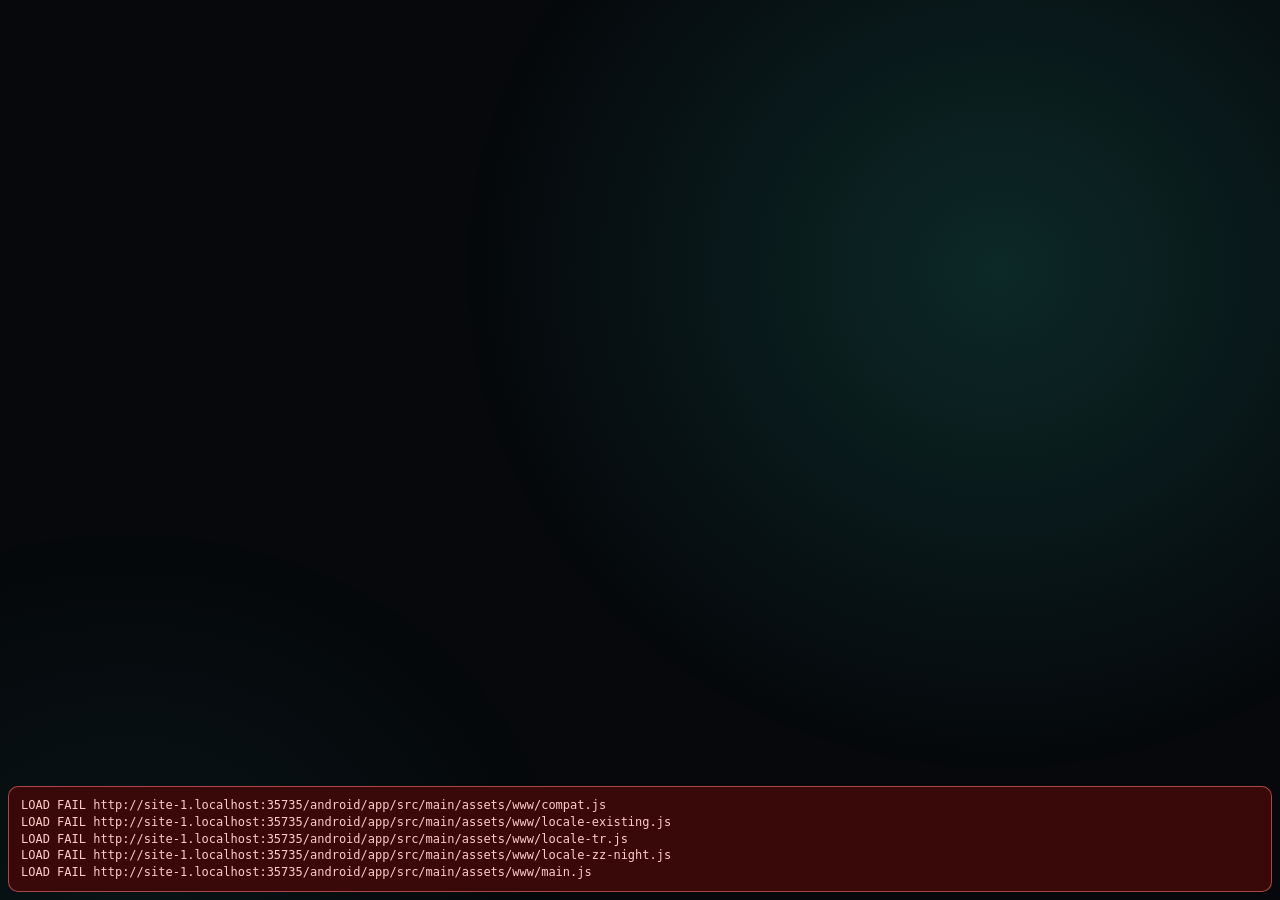
==== commit 6361950b: "fix(unlock): cache key check, re-enable card buttons, status role, approval visibility test Co-Autho" ====
--- a/android/app/src/main/assets/www/index.html
+++ b/android/app/src/main/assets/www/index.html
@@ -65,7 +65,7 @@
   </div>
 </div>
 <div id="unlockBar" hidden>
-  <span id="ukMsg" hidden></span>
+  <span id="ukMsg" role="status" hidden></span>
   <button class="ap-btn allow" id="ukScreen" hidden data-i18n="unlock.unlockPc">Unlock PC</button>
   <button class="ap-btn always" id="ukSetup" hidden data-i18n="unlock.setup">Set up fingerprint unlock</button>
 </div>
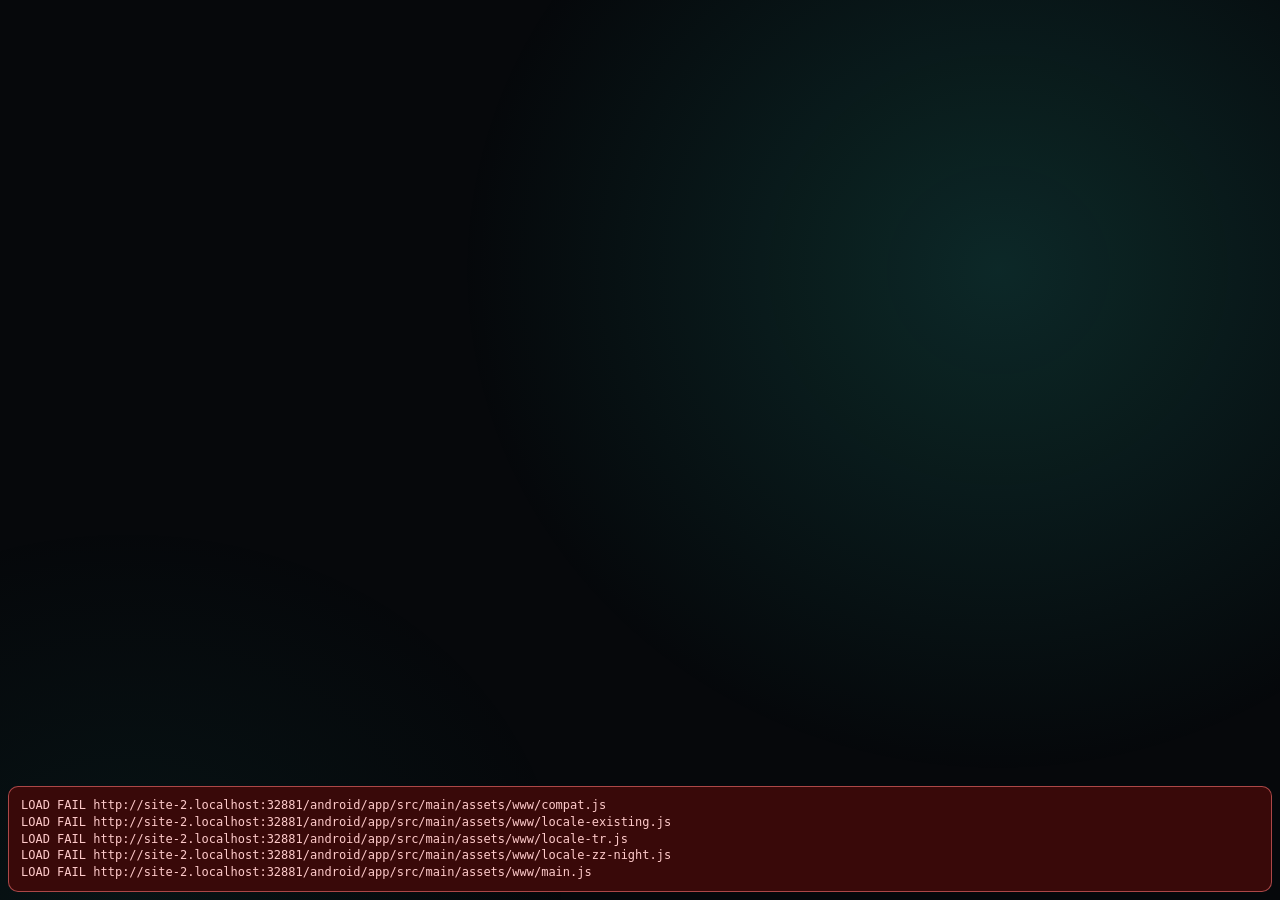
==== commit 1177063d: "feat(unlock): panel asks the app to listen while the PC is locked, touch hint and fallback Co-Author" ====
--- a/android/app/src/main/assets/www/index.html
+++ b/android/app/src/main/assets/www/index.html
@@ -66,6 +66,7 @@
 </div>
 <div id="unlockBar" hidden>
   <span id="ukMsg" role="status" hidden></span>
+  <span id="ukTouch" role="status" hidden data-i18n="unlock.touch">Touch the sensor to unlock the PC</span>
   <button class="ap-btn allow" id="ukScreen" hidden data-i18n="unlock.unlockPc">Unlock PC</button>
   <button class="ap-btn always" id="ukSetup" hidden data-i18n="unlock.setup">Set up fingerprint unlock</button>
 </div>
--- a/android/app/src/main/assets/www/style.css
+++ b/android/app/src/main/assets/www/style.css
@@ -1553,7 +1553,7 @@
 #unlockCard .ap-detail { flex: 0 1 auto; white-space: pre-wrap; }
 #unlockCard .ap-btn { flex: 1; min-width: 0; }
 #unlockBar { position: fixed; left: 50%; bottom: 14px; transform: translateX(-50%); z-index: 89; max-width: 92%; display: flex; flex-direction: column; align-items: center; gap: 8px; }
-#ukMsg { padding: 8px 12px; border-radius: 12px; background: #10131a; border: 1px solid var(--line); font-size: 13px; text-align: center; }
+#ukMsg, #ukTouch { padding: 8px 12px; border-radius: 12px; background: #10131a; border: 1px solid var(--line); font-size: 13px; text-align: center; }
 #unlockBar .ap-btn { min-width: 0; }
 .ap-btn:active { transform: scale(.96); }
 .ap-btn:disabled { opacity: .4; }
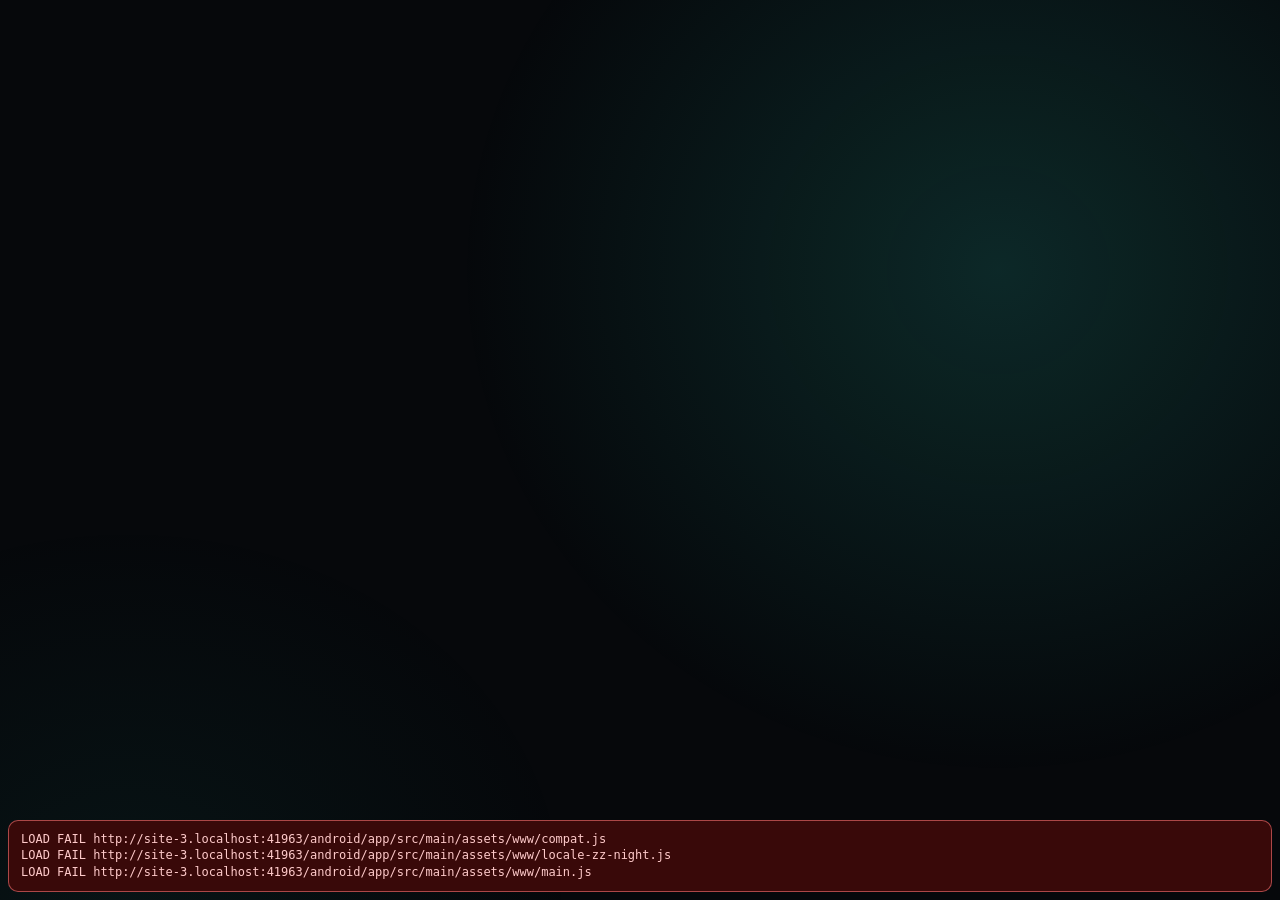
==== commit 30b80c4d: "feat(panel): sleep the phone when the PC locks (follow the computer lock) Once per lock, through the" ====
--- a/android/app/src/main/assets/www/index.html
+++ b/android/app/src/main/assets/www/index.html
@@ -69,6 +69,8 @@
   <span id="ukTouch" role="status" hidden data-i18n="unlock.touch">Touch the sensor to unlock the PC</span>
   <button class="ap-btn allow" id="ukScreen" hidden data-i18n="unlock.unlockPc">Unlock PC</button>
   <button class="ap-btn always" id="ukSetup" hidden data-i18n="unlock.setup">Set up fingerprint unlock</button>
+  <span id="ukSleep" role="status" hidden data-i18n="sleep.enable">Let the phone sleep with the PC</span>
+  <button class="ap-btn always" id="ukSleepOn" hidden data-i18n="sleep.open">Turn on</button>
 </div>
 
 <!-- calm page switching: countdown before a rule (or the idle return) changes the page, and a chip while it waits -->
--- a/android/app/src/main/assets/www/style.css
+++ b/android/app/src/main/assets/www/style.css
@@ -1553,7 +1553,7 @@
 #unlockCard .ap-detail { flex: 0 1 auto; white-space: pre-wrap; }
 #unlockCard .ap-btn { flex: 1; min-width: 0; }
 #unlockBar { position: fixed; left: 50%; bottom: 14px; transform: translateX(-50%); z-index: 89; max-width: 92%; display: flex; flex-direction: column; align-items: center; gap: 8px; }
-#ukMsg, #ukTouch { padding: 8px 12px; border-radius: 12px; background: #10131a; border: 1px solid var(--line); font-size: 13px; text-align: center; }
+#ukMsg, #ukTouch, #ukSleep { padding: 8px 12px; border-radius: 12px; background: #10131a; border: 1px solid var(--line); font-size: 13px; text-align: center; }
 #unlockBar .ap-btn { min-width: 0; }
 .ap-btn:active { transform: scale(.96); }
 .ap-btn:disabled { opacity: .4; }
